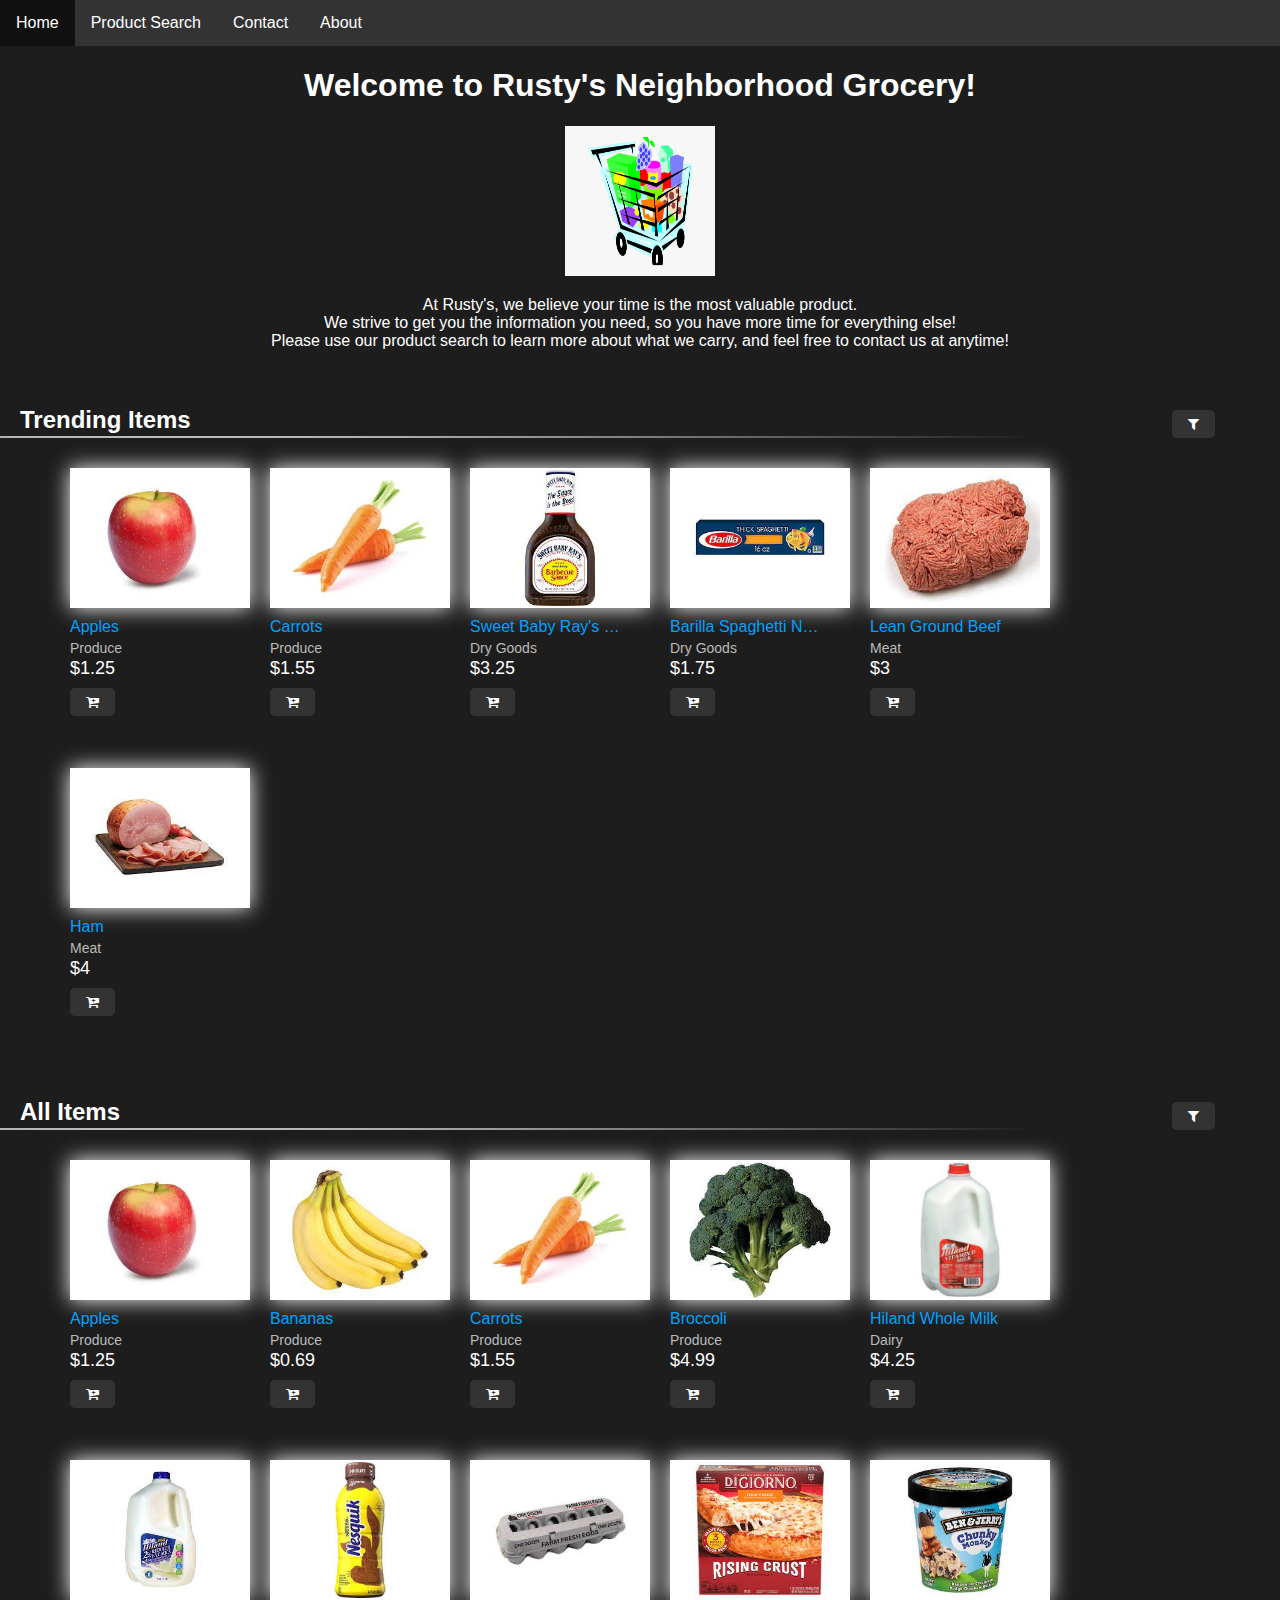
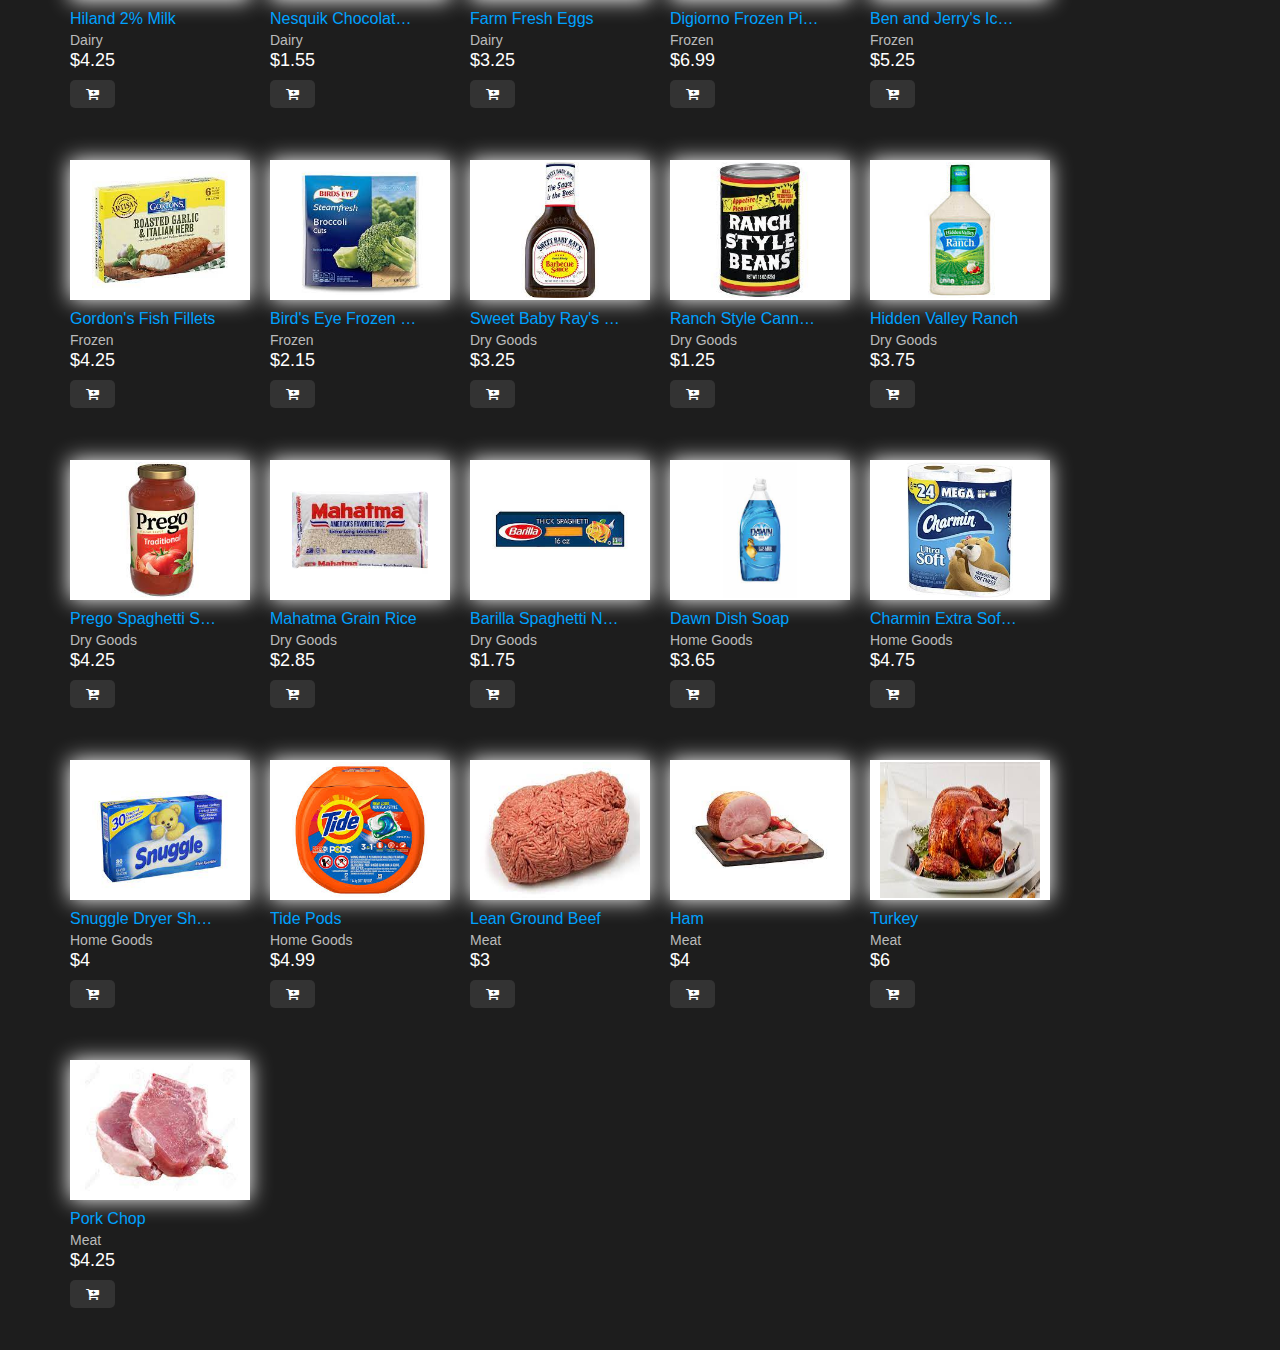
==== index.html @ a009094b "Added auto data saturation script for the home page and new UI and CSS elements for items." ====
<!DOCTYPE html>
<html lang="en">
<head>
    <script src="scripts.js" ></script>
    <meta charset="UTF-8">
    <meta http-equiv="X-UA-Compatible" content="IE=edge">
    <meta name="viewport" content="width=device-width, initial-scale=1.0">
    <link href="styles.css" rel="stylesheet">
    <link rel="stylesheet" href="https://cdnjs.cloudflare.com/ajax/libs/font-awesome/4.7.0/css/font-awesome.min.css">
    <title>Rusty's Neighborhood Grocery</title>
</head>
<body onload="addHomeScreenItems()">
    <nav>
        <ul>
            <li><a href="">Home</a></li>
            <li><a href="product.html">Product Search</a></li>
            <li><a href="contact.html">Contact</a></li>
            <li><a href="about.html">About</a></li>
          </ul>
    </nav>
    <main id="home">
        <div class="intro">
            <h1>Welcome to Rusty's Neighborhood Grocery!</h1>
            <img id="rustys-logo" src="imgs/groc.png">
            <p>At Rusty's, we believe your time is the most valuable product.
                <br>We strive to get you the information you need, so you have more time for everything else!
                <br>Please use our product search to learn more about what we carry, and feel free to contact us at anytime!
            </p>
        </div>
        <div class="trending">
            <div class="trending-header">
                <h2>Trending Items</h2>
                <div class="sort-filter">
                    <button ><i class="fa fa-sort"></i></button> 
                    <button><i class="fa fa-filter"></i></button>
                </div>
            </div>
            <div class="divider">
                <div id="divider-gradient">
                </div>  
            </div>
            <div id="trendingitemslist">

            </div>
        </div>
        <div class="allitems">
            <div class="allitems-header">
                <h2>All Items</h2>
                <div class="sort-filter">
                    <button><i class="fa fa-sort"></i></button>
                    <button><i class="fa fa-filter"></i></button>
                </div>
            </div>
            <div class="divider">
                <div id="divider-gradient">
                </div>  
            </div>
            <div id="itemslist">
        
            </div>
        </div>
    </main>

    <script
    src="https://code.jquery.com/jquery-3.5.1.min.js"
    integrity="sha256-9/aliU8dGd2tb6OSsuzixeV4y/faTqgFtohetphbbj0="
    crossorigin="anonymous"></script>
    <script type="module" src="scripts.js" ></script>
</body>
</html>
---- styles.css ----
/* --- Site-Wide --- */

body {
    font-family:'Segoe UI', Tahoma, Geneva, Verdana, sans-serif;
    color: white;
    background-color: #1d1d1d;
    width: 100%;
    height: 100%;
    padding: 0;
    margin: 0 ;
}

main{
    display: flex;
    justify-content: center;
    flex-direction: column;
    align-items: center;
    height: auto;
}

img {
    height: 200px;
    width: 200px;
    
}

/* --- Navigation Bar CSS --- */
nav ul{
    list-style-type: none;
    margin: 0;
    padding: 0;
    overflow: hidden;
    background-color: #333
}

nav li{
    float: left;
}
nav li a {
    display: block;
    color: white;
    text-align: center;
    padding: 14px 16px;
    text-decoration: none;
    transition: 0.3s;
}

nav li a:hover{
    background-color: #111;
}

/* --- Home Page CSS --- */

 /* Home Intro */

#home .intro {
    width: 100%;
    text-align: center;
    align-items: center;
}

#rustys-logo{
    height: 150px;
    width: 150px;
}

 /* -- Featured Items -- */

#home .trending {
    width: 100%;
    height: auto;
}

#home .trending-header {
    width: 90%;
    padding: 20px;
    height: 40px;
    display: inline-flex;
    justify-content: space-between;
}

#home .trending-header button{
    text-align: left;
    margin-top: 24px;
}

#home #trendingitemslist {
    padding-left: 60px;
    padding-right: 60px;
    padding-top: 20px;
    display: inline;
    float: left;
}

/* Trending Items Product Display */

#home #trendingitemslist #prodDisp {
    width: 180px;
    height: 280px;
    display: block;
    border: none;
    float: left;
    padding: 10px;
}
#home #trendingitemslist #picWrap {
    position: relative;
    background-color: white;
    box-shadow: 0 0 20px white;
    width: 180px;
    height: 50%;
    display: flex;
    justify-content: center;
}

#home #trendingitemslist #prodImg {
    position: relative;
    width: auto;
    height: auto;
    max-width: 160px;
    max-height: 160px;
    border: none;
    padding: 2px;
}

 /* -- All Items -- */

#home .allitems {
    width: 100%;
    height: 900px;
}

#home .allitems-header {
    width: 90%;
    padding: 20px;
    height: 40px;
    display: inline-flex;
    justify-content: space-between;
}

#home .allitems-header button{
    text-align: left;
    margin-top: 24px;
}

#home #itemslist {
    padding-left: 60px;
    padding-right: 60px;
    padding-top: 20px;
    display: inline;
    float: left;
}

/* All Items Product Display */

#home #itemslist #prodDisp {
    width: 180px;
    height: 280px;
    display: block;
    border: none;
    float: left;
    padding: 10px;
}
#home #itemslist #picWrap {
    position: relative;
    background-color: white;
    box-shadow: 0 0 20px white;
    width: 180px;
    height: 50%;
    display: flex;
    justify-content: center;
}

#home #itemslist #prodImg {
    position: relative;
    width: auto;
    height: auto;
    max-width: 160px;
    max-height: 160px;
    border: none;
    padding: 2px;
}

#home #prodInfo {
    height: 50%;
    position: absolute;
    margin-left: 20px;

}

#home #prodName {
    color: rgb(0, 162, 255);
    max-width: 150px;
    white-space: nowrap;
    overflow: hidden;
    text-overflow: ellipsis;
    overflow: hidden;
    position: absolute;
    margin-top:10px;
}

#home #prodDept {
    color: #BBB;
    font-size: 14px;
    position: absolute;
    margin-top:32px ;
}

#home #prodPric {
    font-size: 18px;
    position: absolute;
    margin-top:50px ;
}

#home #prodQty {

}

#home button {
    position: absolute;
    margin-top:80px;
}


/* -- Other Home Styles -- */

#home button {
    border: none;
    color: white;
    padding: 6px 16px;
    text-align: center;
    text-decoration: none;
    display: inline-block;
    font-size: 14px;
    background-color: #333;
    border-radius: 5px;
    border: none;
    transition: 0.3s;
}

#home button:hover {
    background-color: #111;
}

/* Divider */
#divider
{
    overflow:hidden;
    height: 5px;
    margin-bottom: 0px;
    width: 100%;
}

#divider-gradient
{
    overflow:hidden;
    margin-right:20%;
    margin-left: -700px;
    height:2px;
    margin-top: -10px;
    background: -moz-radial-gradient(center, ellipse cover,  rgba(240,240,240,1) 0%, rgba(242,242,242,1) 19%, rgba(252,252,252,0) 80%, rgba(254,254,254,0) 100%); /* FF3.6+ */
    background: -webkit-gradient(radial, center center, 0px, center center, 100%, color-stop(0%,rgba(10,10,10,1)), color-stop(19%,rgba(8,8,8,1)), color-stop(80%,rgba(3,3,3,0)), color-stop(100%,rgba(1,1,1,0))); /* Chrome,Safari4+ */
    background: -webkit-radial-gradient(center, ellipse cover,  rgba(240,240,240,1) 0%,rgba(247,247,247,1) 19%,rgba(252,252,252,0) 80%,rgba(254,254,254,0) 100%); /* Chrome10+,Safari5.1+ */
    background: -o-radial-gradient(center, ellipse cover,  rgba(240,240,240,1) 0%, rgba(242,242,242,1) 19%, rgba(252,252,252,0) 80%, rgba(254,254,254,0) 100%); /* Opera 12+ */
    background: -ms-radial-gradient(center, ellipse cover,  rgba(240,240,240,1) 0%, rgba(242,242,242,1) 19%, rgba(252,252,252,0) 80%, rgba(254,254,254,0) 100%); /* IE10+ */
    background: radial-gradient(center, ellipse cover,  rgba(240,240,240,1) 0%, rgba(242,242,242,1) 19%, rgba(252,252,252,0) 80%, rgba(254,254,254,0) 100%); /* W3C */
    filter: progid:DXImageTransform.Microsoft.gradient( startColorstr='#0a0a0a', endColorstr='#00010101',GradientType=1 ); /* IE6-9 fallback on horizontal gradient */
}

/* Container */
.container {
    display: inline-flex;
    height: 225px;
    width: 175px;
    padding-left: 4px;
    padding-right: 4px;
}

.template {
    height: 225px;
    width: 175px;
    border: #999;
    border-style:solid;
    border-width: 5px;
    border-radius: 10px;
}

/* --- Product Search Page ---*/

#search-bar {
    display: flex;
    align-items: center;
    justify-content: center;
}

#search {
    margin: 10px;
    border-radius: 15px;
    width: 400px;
}

#del {
    margin: 10px;
    border-radius: 20px;
}

#sub {
    border-radius: 20px;
}

/* Result div CSS */
#resultList li{
    display: flex;
    border: 1px solid rgb(24, 78, 38);
    justify-content: flex-start;
    align-items: center;
}
/* Dept Result CSS */
#depResultList li{
    display: flex;
    border: 1px solid rgb(24, 78, 38);
    justify-content: flex-start;
    align-items: center;
}

#deptButtons {
    display: flex;
    justify-content: center;
    
    
}
#deptButtons button {
    margin: 20px;
    border-radius: 15px;
    width: 150px;
    height: 50px;
}

#deptButtons button:hover {
    background-color: #111;
    color: white;
}

#searchAgain{
    display: flex;
    justify-content: center;
}

#searchAgain button{
    width: 150px;
    height: 50px;
}

#searchAgain button:hover{
    background-color: #111;
    color: white;
}

/* Items display */

#resultList #items {
    display: flex;
    flex-direction: column;
    justify-content: flex-start;
    
    border: 1px solid black;
} 

#prodDisp{
    display: flex;
    flex-direction: row;
    border: 1px solid;
}

#prodDisp #prodImg{
    border: 1px solid red;
    height: 200px;
    width: 200px;
}

#prodDisp p {
    flex-direction: column;
}

#prodName{
    color:blue
}

#addList {
    margin: 10px;
}

#dep {
    margin: 10px;
}

#sub {
    margin: 10px;
}
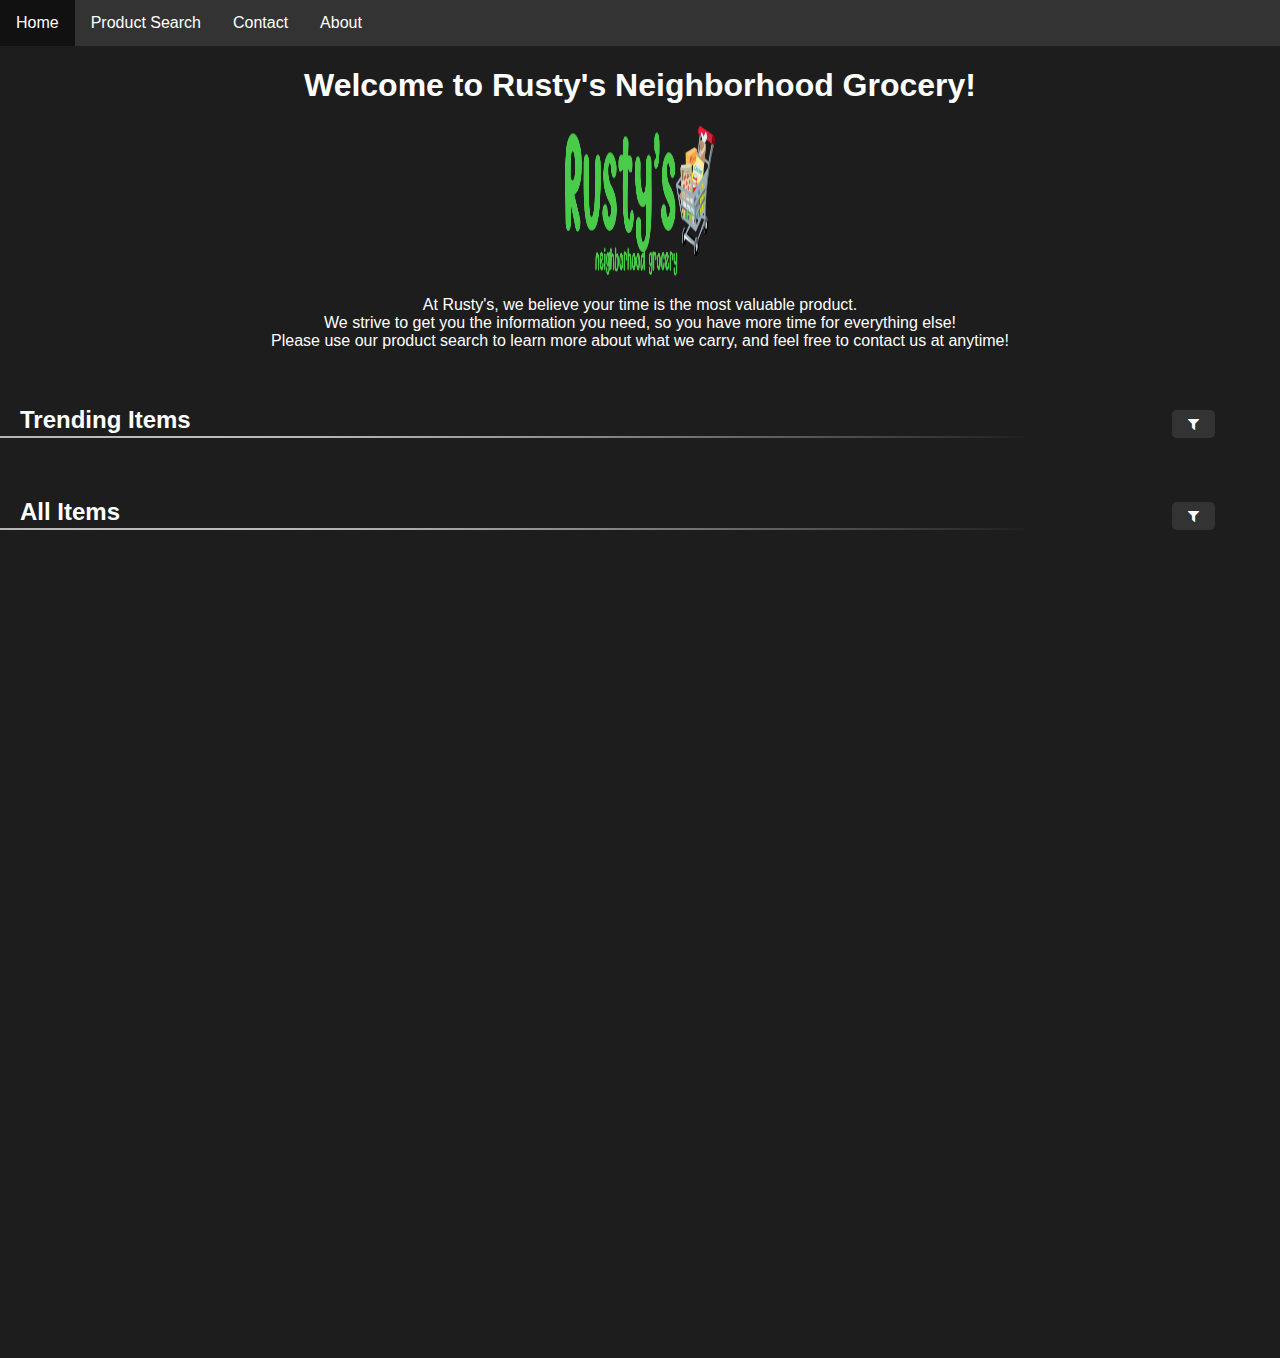
==== commit dca5f33e: "Updated index.html. Start of my mass edits/commits" ====
--- a/index.html
+++ b/index.html
@@ -21,7 +21,7 @@
     <main id="home">
         <div class="intro">
             <h1>Welcome to Rusty's Neighborhood Grocery!</h1>
-            <img id="rustys-logo" src="imgs/groc.png">
+            <img id="rustys-logo" src="imgs/RustysLogoTrimmed.png">
             <p>At Rusty's, we believe your time is the most valuable product.
                 <br>We strive to get you the information you need, so you have more time for everything else!
                 <br>Please use our product search to learn more about what we carry, and feel free to contact us at anytime!
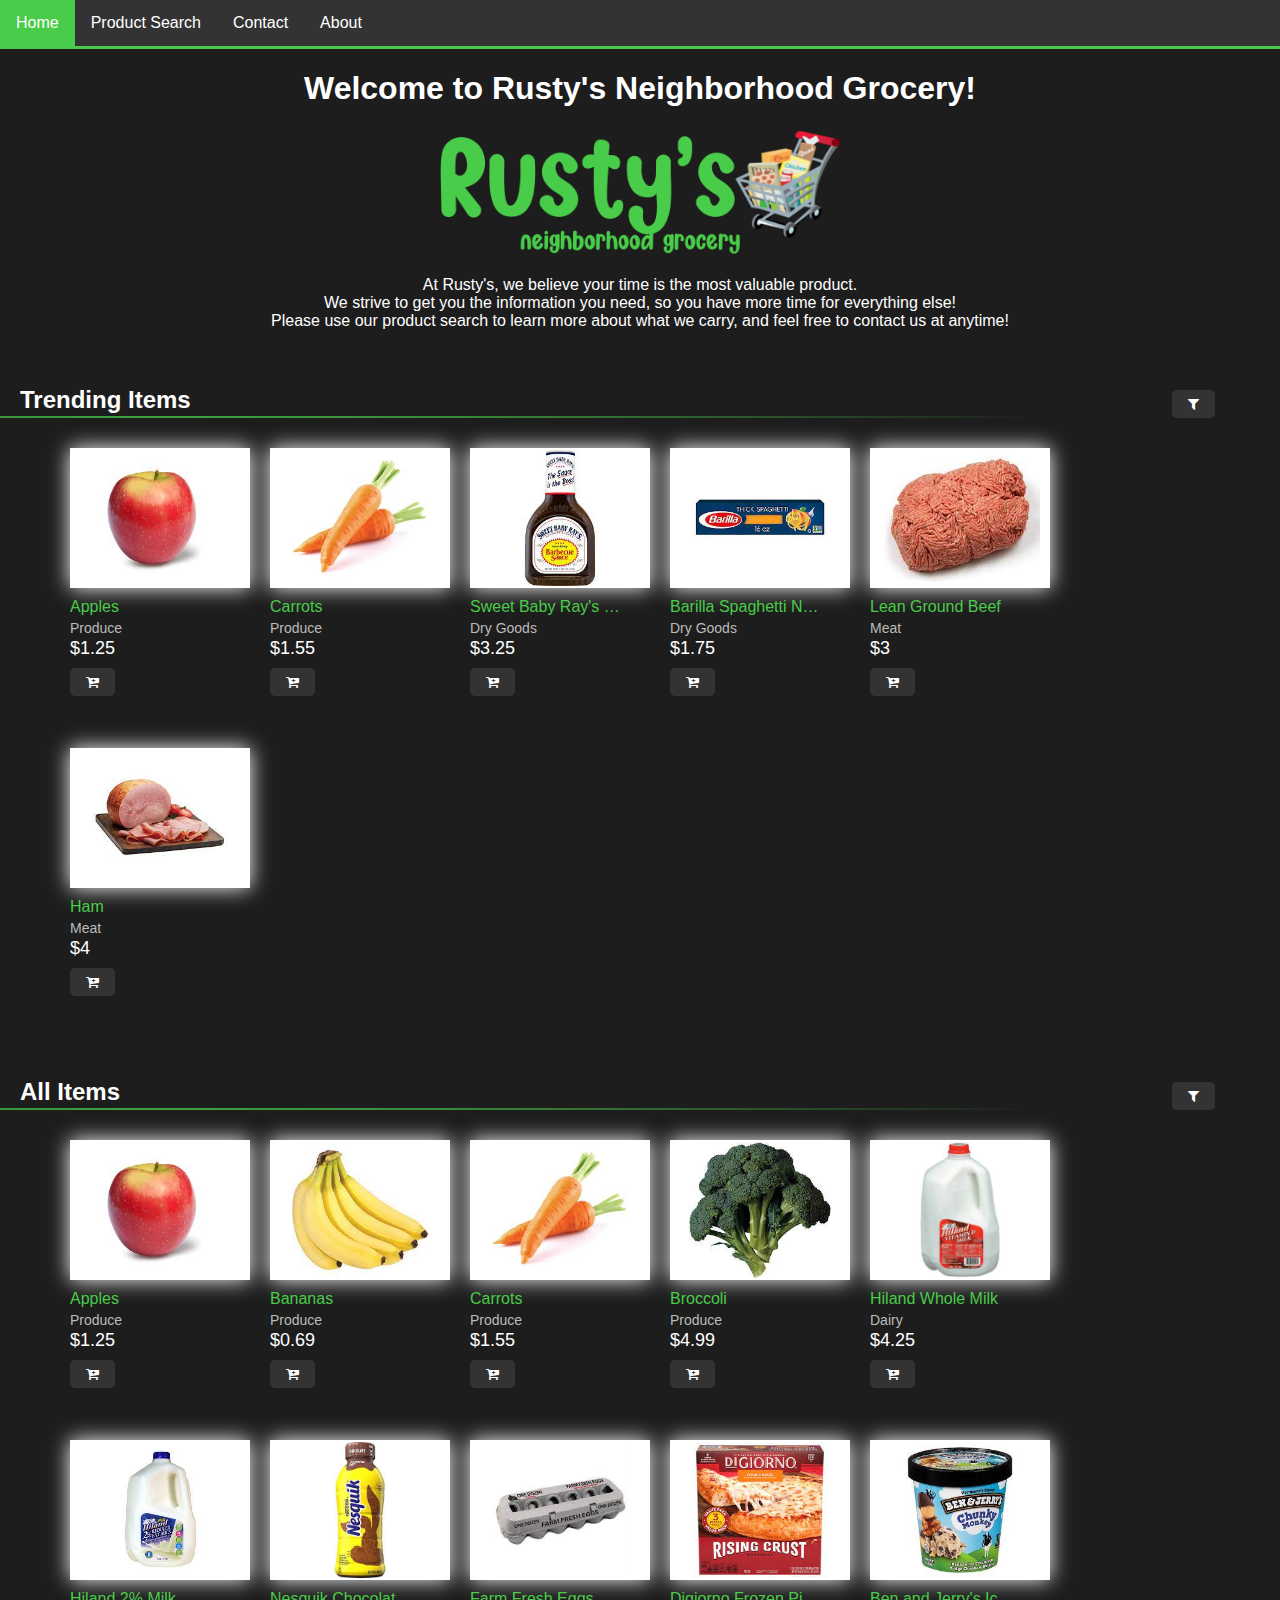
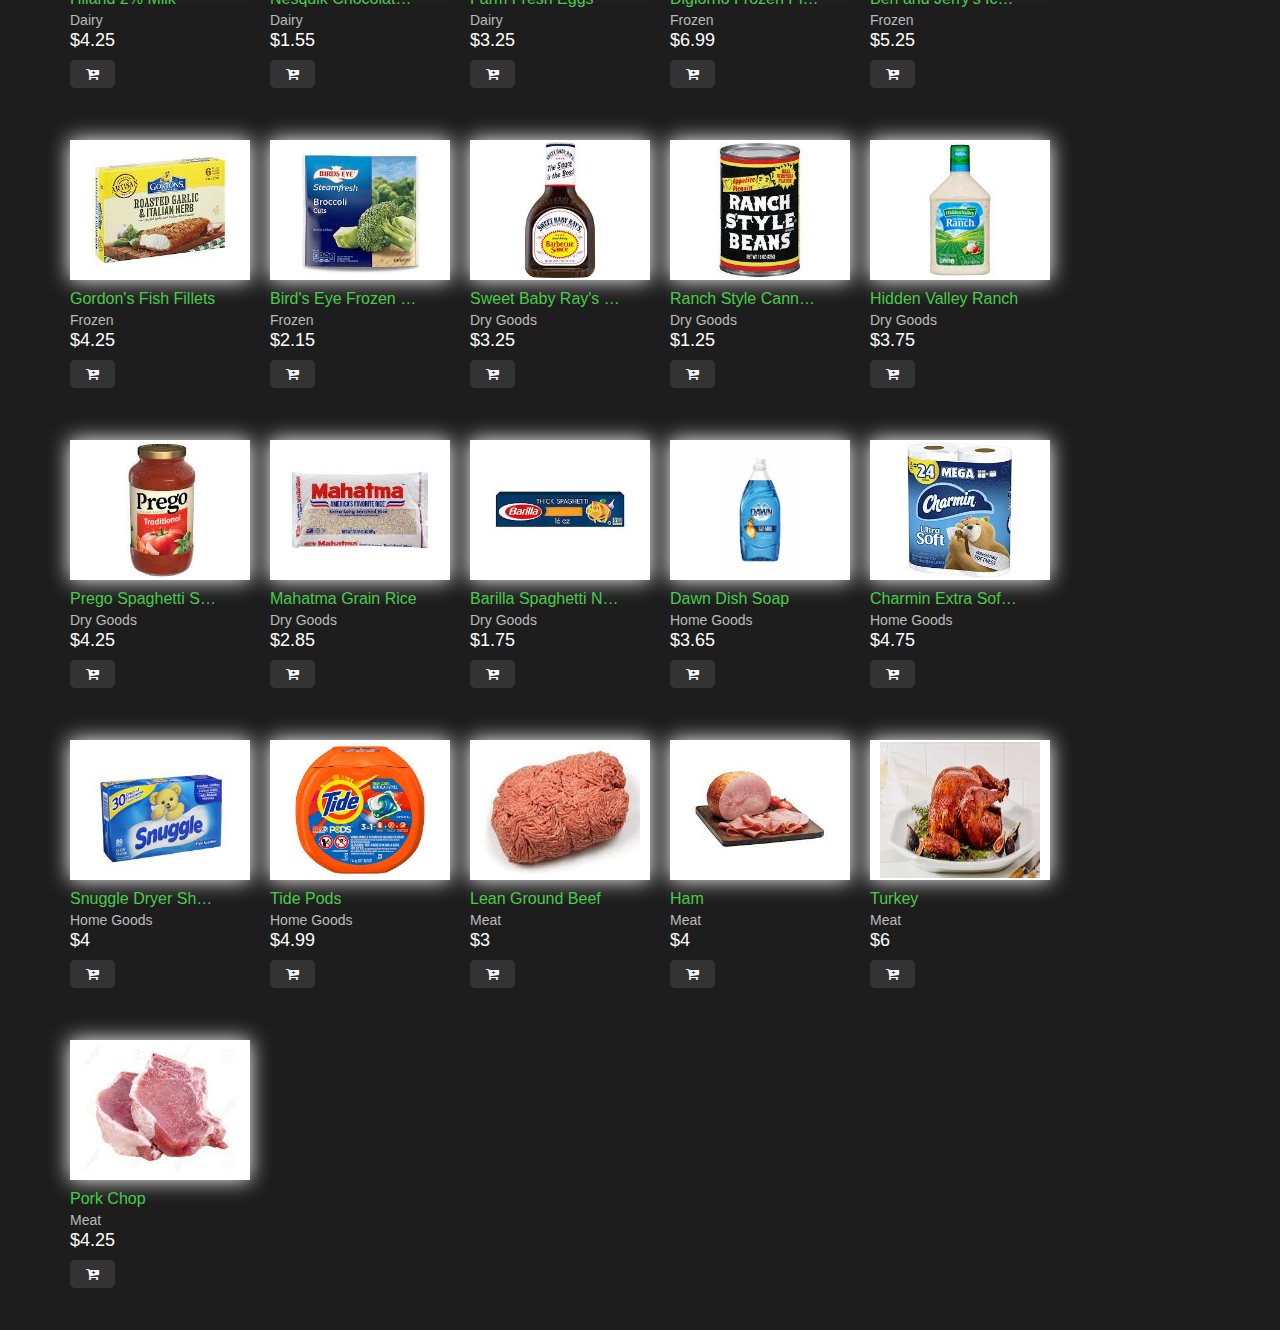
==== commit 01c2e57e: "Code cleanup" ====
--- a/index.html
+++ b/index.html
@@ -40,7 +40,6 @@
                 </div>  
             </div>
             <div id="trendingitemslist">
-
             </div>
         </div>
         <div class="allitems">
@@ -56,7 +55,6 @@
                 </div>  
             </div>
             <div id="itemslist">
-        
             </div>
         </div>
     </main>
--- a/styles.css
+++ b/styles.css
@@ -30,7 +30,10 @@
     margin: 0;
     padding: 0;
     overflow: hidden;
-    background-color: #333
+    background-color: #333;
+    border-bottom-color: #49cc49;
+    border-bottom-style: solid;
+    border-bottom-width: 3px;
 }
 
 nav li{
@@ -46,8 +49,10 @@
 }
 
 nav li a:hover{
-    background-color: #111;
-}
+    background-color: #49cc49;
+}
+
+
 
 /* --- Home Page CSS --- */
 
@@ -60,8 +65,13 @@
 }
 
 #rustys-logo{
-    height: 150px;
-    width: 150px;
+    position: relative;
+    width: auto;
+    height: auto;
+    max-width: 400px;
+    max-height: 260px;
+    border: none;
+    padding: 2px;
 }
 
  /* -- Featured Items -- */
@@ -188,7 +198,7 @@
 }
 
 #home #prodName {
-    color: rgb(0, 162, 255);
+    color: #49cc49;
     max-width: 150px;
     white-space: nowrap;
     overflow: hidden;
@@ -219,7 +229,6 @@
     position: absolute;
     margin-top:80px;
 }
-
 
 /* -- Other Home Styles -- */
 
@@ -238,7 +247,7 @@
 }
 
 #home button:hover {
-    background-color: #111;
+    background-color: #49cc49;
 }
 
 /* Divider */
@@ -259,7 +268,7 @@
     margin-top: -10px;
     background: -moz-radial-gradient(center, ellipse cover,  rgba(240,240,240,1) 0%, rgba(242,242,242,1) 19%, rgba(252,252,252,0) 80%, rgba(254,254,254,0) 100%); /* FF3.6+ */
     background: -webkit-gradient(radial, center center, 0px, center center, 100%, color-stop(0%,rgba(10,10,10,1)), color-stop(19%,rgba(8,8,8,1)), color-stop(80%,rgba(3,3,3,0)), color-stop(100%,rgba(1,1,1,0))); /* Chrome,Safari4+ */
-    background: -webkit-radial-gradient(center, ellipse cover,  rgba(240,240,240,1) 0%,rgba(247,247,247,1) 19%,rgba(252,252,252,0) 80%,rgba(254,254,254,0) 100%); /* Chrome10+,Safari5.1+ */
+    background: -webkit-radial-gradient(center, ellipse cover,  rgba(240,240,240,1) 0%,#49cc49 19%,rgba(252,252,252,0) 80%,rgba(254,254,254,0) 100%); /* Chrome10+,Safari5.1+ */
     background: -o-radial-gradient(center, ellipse cover,  rgba(240,240,240,1) 0%, rgba(242,242,242,1) 19%, rgba(252,252,252,0) 80%, rgba(254,254,254,0) 100%); /* Opera 12+ */
     background: -ms-radial-gradient(center, ellipse cover,  rgba(240,240,240,1) 0%, rgba(242,242,242,1) 19%, rgba(252,252,252,0) 80%, rgba(254,254,254,0) 100%); /* IE10+ */
     background: radial-gradient(center, ellipse cover,  rgba(240,240,240,1) 0%, rgba(242,242,242,1) 19%, rgba(252,252,252,0) 80%, rgba(254,254,254,0) 100%); /* W3C */
@@ -357,6 +366,8 @@
 
 /* Items display */
 
+
+
 #resultList #items {
     display: flex;
     flex-direction: column;
@@ -395,4 +406,4 @@
 
 #sub {
     margin: 10px;
-}+}
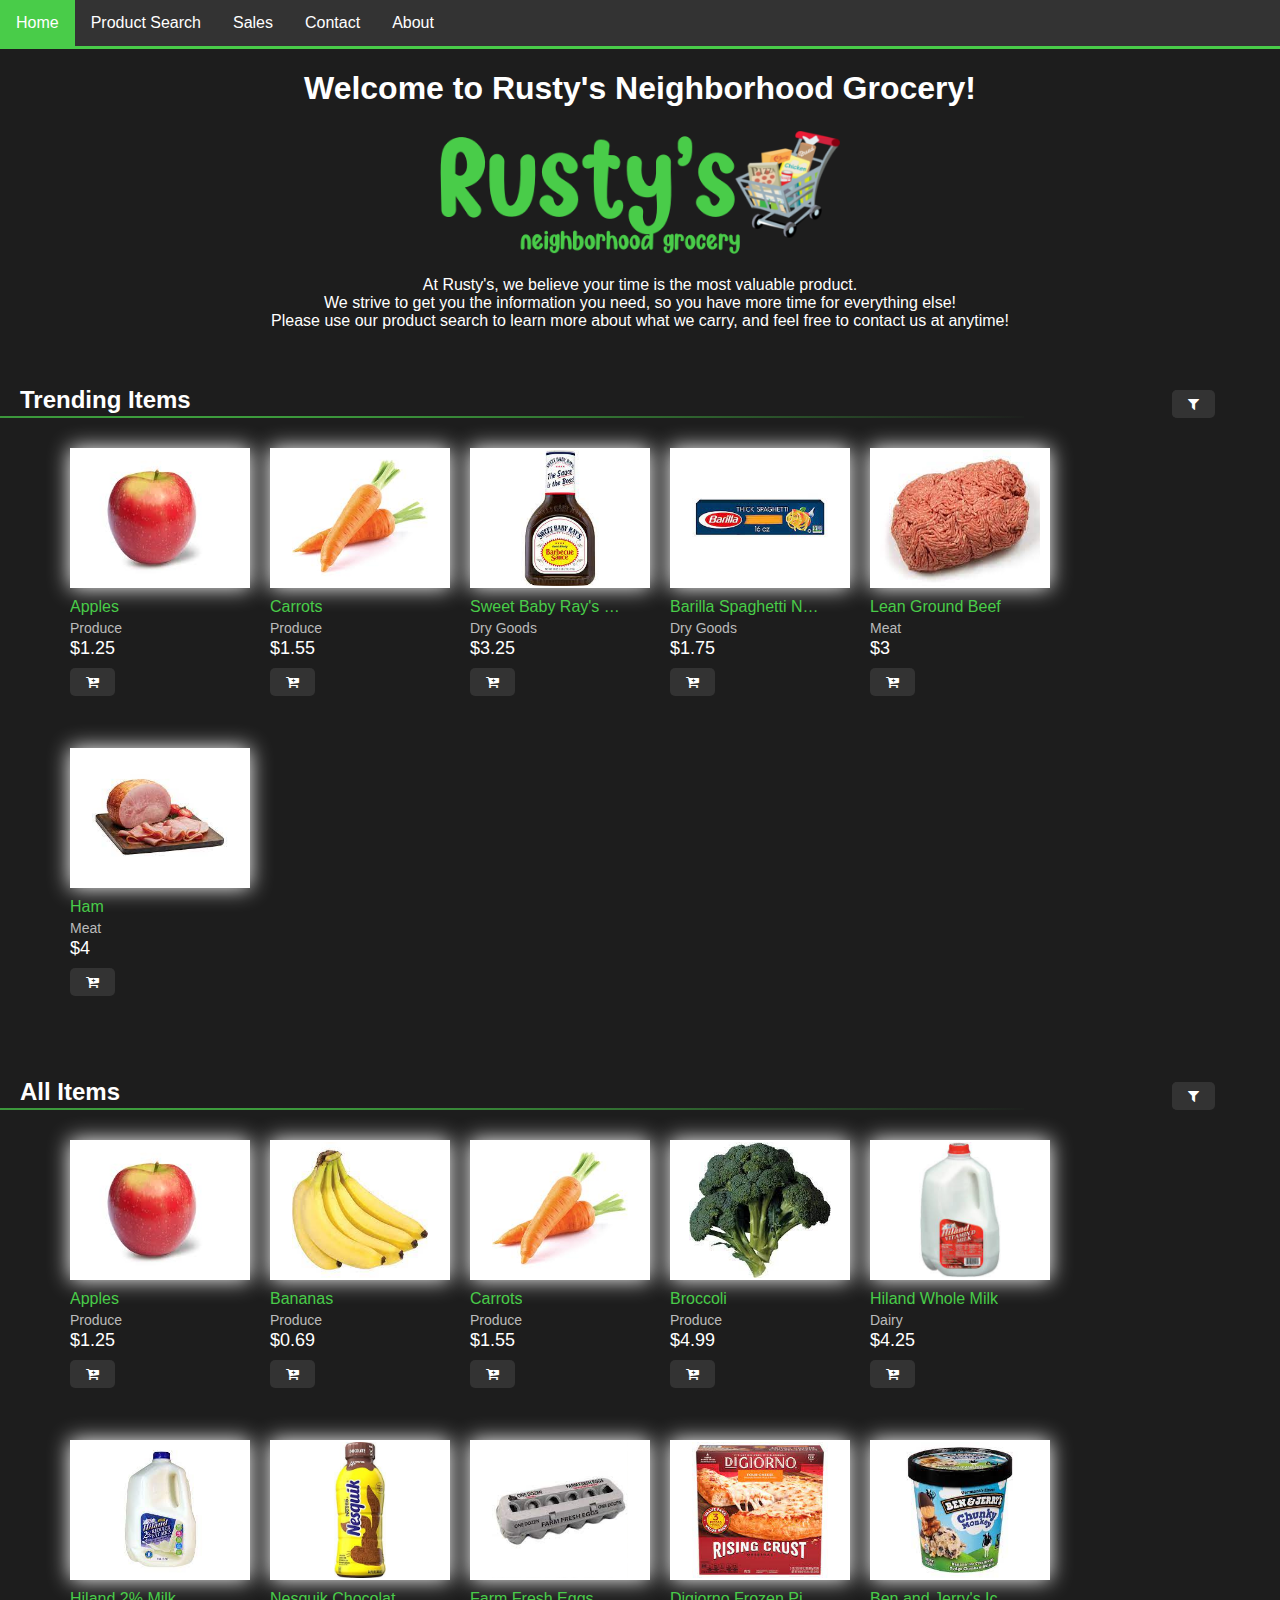
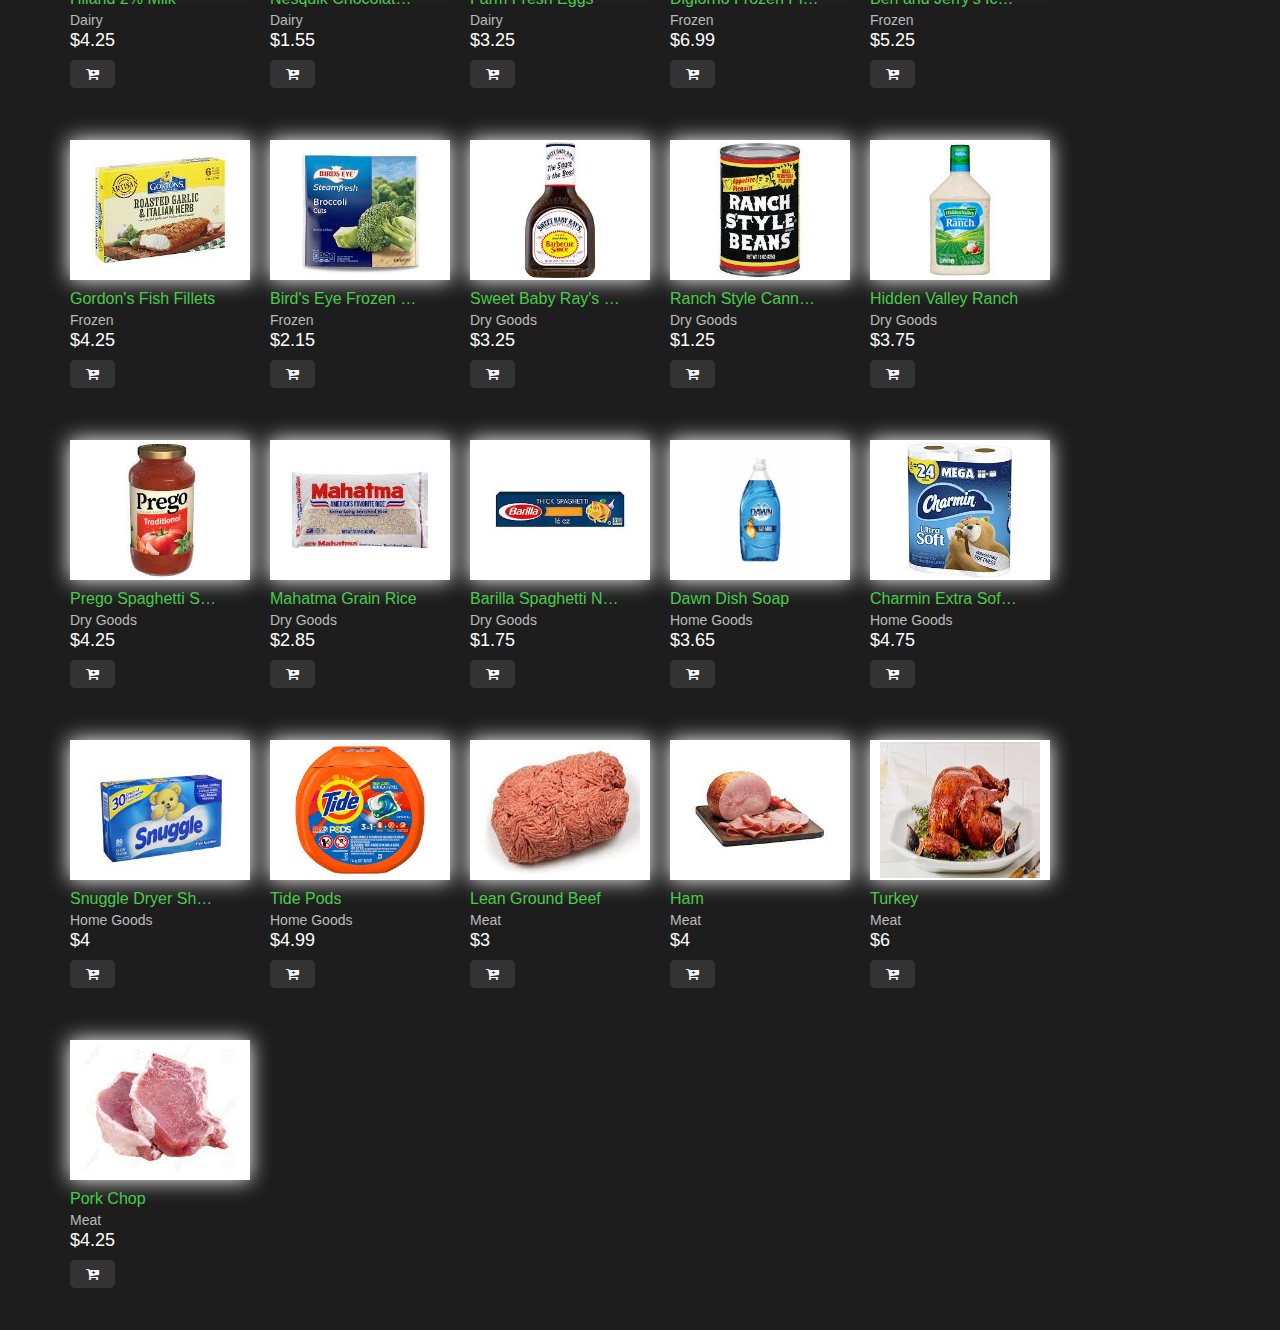
==== commit 9acb7592: "Update index.html" ====
--- a/index.html
+++ b/index.html
@@ -14,6 +14,7 @@
         <ul>
             <li><a href="">Home</a></li>
             <li><a href="product.html">Product Search</a></li>
+            <li><a href="sales.html">Sales</a></li>
             <li><a href="contact.html">Contact</a></li>
             <li><a href="about.html">About</a></li>
           </ul>
--- a/styles.css
+++ b/styles.css
@@ -407,3 +407,519 @@
 #sub {
     margin: 10px;
 }
+
+/*
+/* --- Site-Wide --- */
+
+body {
+    font-family:'Segoe UI', Tahoma, Geneva, Verdana, sans-serif;
+    color: white;
+    background-color: #1d1d1d;
+    width: 100%;
+    height: 100%;
+    padding: 0;
+    margin: 0 ;
+}
+
+main{
+    display: flex;
+    justify-content: center;
+    flex-direction: column;
+    align-items: center;
+    height: auto;
+}
+
+img {
+    height: 200px;
+    width: 200px;
+    
+}
+
+/* --- Navigation Bar CSS --- */
+nav ul{
+    list-style-type: none;
+    margin: 0;
+    padding: 0;
+    overflow: hidden;
+    background-color: #333;
+    border-bottom-color: #49cc49;
+    border-bottom-style: solid;
+    border-bottom-width: 3px;
+}
+
+nav li{
+    float: left;
+}
+nav li a {
+    display: block;
+    color: white;
+    text-align: center;
+    padding: 14px 16px;
+    text-decoration: none;
+    transition: 0.3s;
+}
+
+nav li a:hover{
+    background-color: #49cc49;
+}
+
+
+
+/* --- Home Page CSS --- */
+
+ /* Home Intro */
+
+#home .intro {
+    width: 100%;
+    text-align: center;
+    align-items: center;
+}
+
+#rustys-logo{
+    position: relative;
+    width: auto;
+    height: auto;
+    max-width: 400px;
+    max-height: 260px;
+    border: none;
+    padding: 2px;
+}
+
+ /* -- Featured Items -- */
+
+#home .trending {
+    width: 100%;
+    height: auto;
+}
+
+#home .trending-header {
+    width: 90%;
+    padding: 20px;
+    height: 40px;
+    display: inline-flex;
+    justify-content: space-between;
+}
+
+#home .trending-header button{
+    text-align: left;
+    margin-top: 24px;
+}
+
+#home #trendingitemslist {
+    padding-left: 60px;
+    padding-right: 60px;
+    padding-top: 20px;
+    display: inline;
+    float: left;
+}
+
+/* Trending Items Product Display */
+
+#home #trendingitemslist #prodDisp {
+    width: 180px;
+    height: 280px;
+    display: block;
+    border: none;
+    float: left;
+    padding: 10px;
+}
+#home #trendingitemslist #picWrap {
+    position: relative;
+    background-color: white;
+    box-shadow: 0 0 20px white;
+    width: 180px;
+    height: 50%;
+    display: flex;
+    justify-content: center;
+}
+
+#home #trendingitemslist #prodImg {
+    position: relative;
+    width: auto;
+    height: auto;
+    max-width: 160px;
+    max-height: 160px;
+    border: none;
+    padding: 2px;
+}
+
+ /* -- All Items -- */
+
+#home .allitems {
+    width: 100%;
+    height: 900px;
+}
+
+#home .allitems-header {
+    width: 90%;
+    padding: 20px;
+    height: 40px;
+    display: inline-flex;
+    justify-content: space-between;
+}
+
+#home .allitems-header button{
+    text-align: left;
+    margin-top: 24px;
+}
+
+#home #itemslist {
+    padding-left: 60px;
+    padding-right: 60px;
+    padding-top: 20px;
+    display: inline;
+    float: left;
+}
+
+/* All Items Product Display */
+
+#home #itemslist #prodDisp {
+    width: 180px;
+    height: 280px;
+    display: block;
+    border: none;
+    float: left;
+    padding: 10px;
+}
+#home #itemslist #picWrap {
+    position: relative;
+    background-color: white;
+    box-shadow: 0 0 20px white;
+    width: 180px;
+    height: 50%;
+    display: flex;
+    justify-content: center;
+}
+
+#home #itemslist #prodImg {
+    position: relative;
+    width: auto;
+    height: auto;
+    max-width: 160px;
+    max-height: 160px;
+    border: none;
+    padding: 2px;
+}
+
+#home #prodInfo {
+    height: 50%;
+    position: absolute;
+    margin-left: 20px;
+
+}
+
+#home #prodName {
+    color: #49cc49;
+    max-width: 150px;
+    white-space: nowrap;
+    overflow: hidden;
+    text-overflow: ellipsis;
+    overflow: hidden;
+    position: absolute;
+    margin-top:10px;
+}
+
+#home #prodDept {
+    color: #BBB;
+    font-size: 14px;
+    position: absolute;
+    margin-top:32px ;
+}
+
+#home #prodPric {
+    font-size: 18px;
+    position: absolute;
+    margin-top:50px ;
+}
+
+#home #prodQty {
+
+}
+
+#home button {
+    position: absolute;
+    margin-top:80px;
+}
+
+/* -- Other Home Styles -- */
+
+#home button {
+    border: none;
+    color: white;
+    padding: 6px 16px;
+    text-align: center;
+    text-decoration: none;
+    display: inline-block;
+    font-size: 14px;
+    background-color: #333;
+    border-radius: 5px;
+    border: none;
+    transition: 0.3s;
+}
+
+#home button:hover {
+    background-color: #49cc49;
+}
+
+/* Divider */
+#divider
+{
+    overflow:hidden;
+    height: 5px;
+    margin-bottom: 0px;
+    width: 100%;
+}
+
+#divider-gradient
+{
+    overflow:hidden;
+    margin-right:20%;
+    margin-left: -700px;
+    height:2px;
+    margin-top: -10px;
+    background: -moz-radial-gradient(center, ellipse cover,  rgba(240,240,240,1) 0%, rgba(242,242,242,1) 19%, rgba(252,252,252,0) 80%, rgba(254,254,254,0) 100%); /* FF3.6+ */
+    background: -webkit-gradient(radial, center center, 0px, center center, 100%, color-stop(0%,rgba(10,10,10,1)), color-stop(19%,rgba(8,8,8,1)), color-stop(80%,rgba(3,3,3,0)), color-stop(100%,rgba(1,1,1,0))); /* Chrome,Safari4+ */
+    background: -webkit-radial-gradient(center, ellipse cover,  rgba(240,240,240,1) 0%,#49cc49 19%,rgba(252,252,252,0) 80%,rgba(254,254,254,0) 100%); /* Chrome10+,Safari5.1+ */
+    background: -o-radial-gradient(center, ellipse cover,  rgba(240,240,240,1) 0%, rgba(242,242,242,1) 19%, rgba(252,252,252,0) 80%, rgba(254,254,254,0) 100%); /* Opera 12+ */
+    background: -ms-radial-gradient(center, ellipse cover,  rgba(240,240,240,1) 0%, rgba(242,242,242,1) 19%, rgba(252,252,252,0) 80%, rgba(254,254,254,0) 100%); /* IE10+ */
+    background: radial-gradient(center, ellipse cover,  rgba(240,240,240,1) 0%, rgba(242,242,242,1) 19%, rgba(252,252,252,0) 80%, rgba(254,254,254,0) 100%); /* W3C */
+    filter: progid:DXImageTransform.Microsoft.gradient( startColorstr='#0a0a0a', endColorstr='#00010101',GradientType=1 ); /* IE6-9 fallback on horizontal gradient */
+}
+
+/* Container */
+.container {
+    display: inline-flex;
+    height: 225px;
+    width: 175px;
+    padding-left: 4px;
+    padding-right: 4px;
+}
+
+.template {
+    height: 225px;
+    width: 175px;
+    border: #999;
+    border-style:solid;
+    border-width: 5px;
+    border-radius: 10px;
+}
+
+/* --- Product Search Page ---*/
+
+#search-bar {
+    display: flex;
+    align-items: center;
+    justify-content: center;
+    margin-top: 20px;
+}
+
+#search {
+    margin: 10px;
+    border-radius: 15px;
+    width: 400px;
+}
+
+#del {
+    margin: 10px;
+    border-radius: 20px;
+}
+
+#sub {
+    border-radius: 20px;
+    font-weight: bold;
+}
+
+/* Result div CSS */
+#resultList li{
+    display: flex;
+    border: 1px solid rgb(24, 78, 38);
+    justify-content: flex-start;
+    align-items: center;
+}
+/* Dept Result CSS */
+#depResultList li{
+    display: flex;
+    border: 1px solid rgb(24, 78, 38);
+    justify-content: flex-start;
+    align-items: center;
+}
+
+#deptButtons {
+    display: flex;
+    justify-content: center;
+    
+    
+}
+#deptButtons button {
+    margin: 20px;
+    border-radius: 15px;
+    width: 150px;
+    height: 50px;
+}
+
+#deptButtons button:hover {
+    background-color: #111;
+    color: white;
+}
+
+#searchAgain{
+    display: flex;
+    justify-content: center;
+}
+
+#searchAgain button{
+    width: 150px;
+    height: 50px;
+}
+
+#searchAgain button:hover{
+    background-color: #111;
+    color: white;
+}
+
+/* Items display */
+
+
+
+#resultList #items {
+    display: flex;
+    flex-direction: column;
+    justify-content: flex-start;
+    
+    border: 1px solid black;
+} 
+
+#prodDisp{
+    display: flex;
+    flex-direction: row;
+    border: 1px solid;
+}
+
+#prodDisp #prodImg{
+    border: 1px solid red;
+    height: 200px;
+    width: 200px;
+}
+
+#prodDisp p {
+    flex-direction: column;
+}
+
+
+
+#addList {
+    margin: 10px;
+}
+
+#dep {
+    margin: 10px;
+}
+
+#sub:active {
+    color: black;
+    background-color: #49cc49;
+}
+
+
+#resultList #items {
+    display: flex;
+    flex-direction: column;
+    justify-content: flex-start;
+    
+    
+} 
+
+#result #prodDisp #prodImg{
+    border-top: 1px solid black;
+    border-bottom: 1px solid black;
+    height: 200px;
+    width: 200px;
+    margin: 10px 5px;
+}
+
+#result #prodDisp p {
+    flex-direction: column;
+}
+
+#result #prodName {
+    margin-left: 10px;
+    color:white;
+    text-decoration: underline;
+}
+
+#result #prodDisp button{
+    margin: 0 0 15px 15px;
+    background-color: #1d1d1d;
+    border: none;
+}
+
+#result #prodDisp button:active{
+    background-color: rgb(24, 78, 38);
+}
+
+#result #prodDisp button img{
+    height: 30px;
+    width: 30px;
+}
+
+#showListButton{
+    display: flex;
+    justify-content: center;
+    margin-top: 10px;
+}
+
+#showList{
+    border-radius: 15px;
+    font-weight: bold;
+}
+
+#showList:active{
+    background-color: #49cc49;
+    color: black;
+}
+
+#dep{
+    border-radius: 15px;
+}
+
+#dep option{
+    font-weight: bold;
+}
+
+#contact{
+    display: flex;
+    margin-top: 100px;
+    justify-content: space-around;
+    text-align: center;
+}
+
+#storeEmail{
+    width: 30%;
+    border: 1px solid #49cc49;
+}
+
+
+#storePhone{
+    width: 30%;
+    border: 1px solid #49cc49;
+    text-align: center;
+}
+
+#storeAddress{
+    width: 30%;
+    border: 1px solid #49cc49;
+    text-align: center;
+}
+
+#message{
+    margin: 20px;
+}
+
+#commentSubmit{
+    margin-left: 20px;
+}
+
+#thanks{
+    display: flex;
+    justify-content: center;
+}
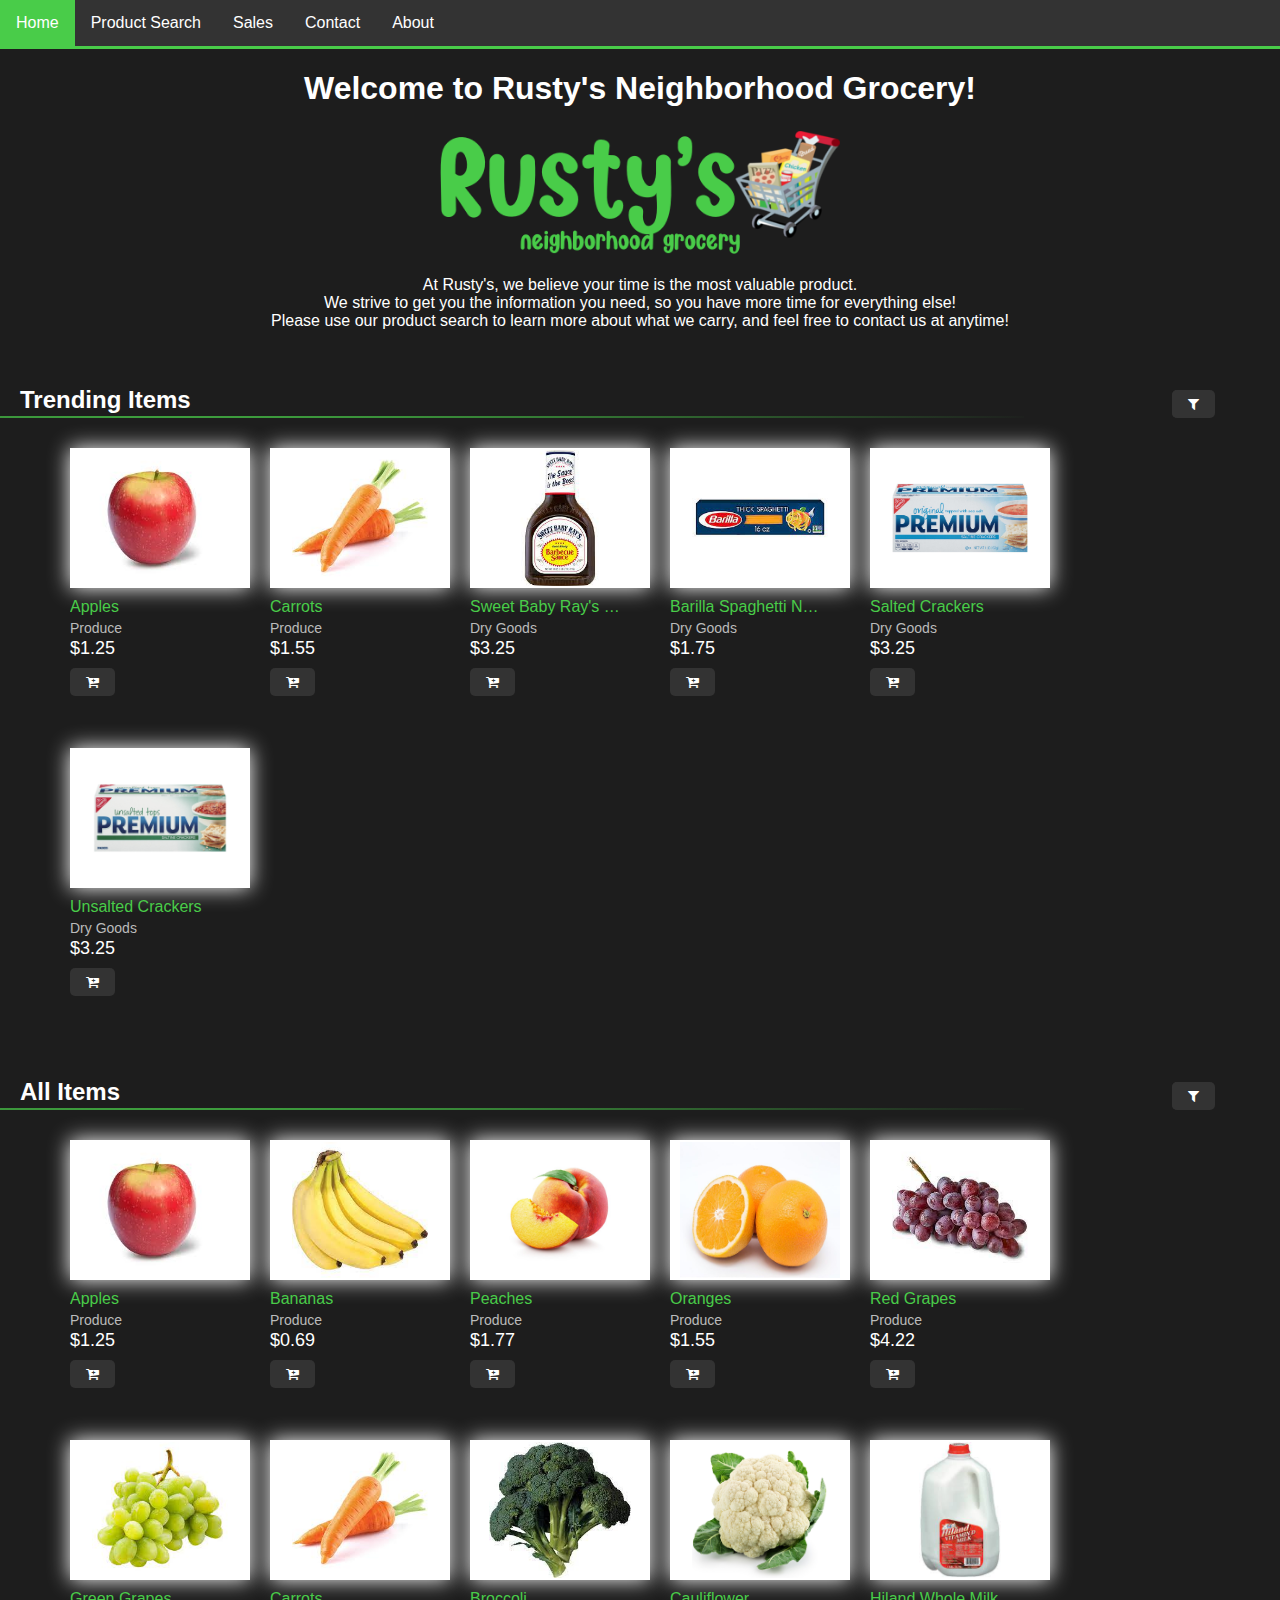
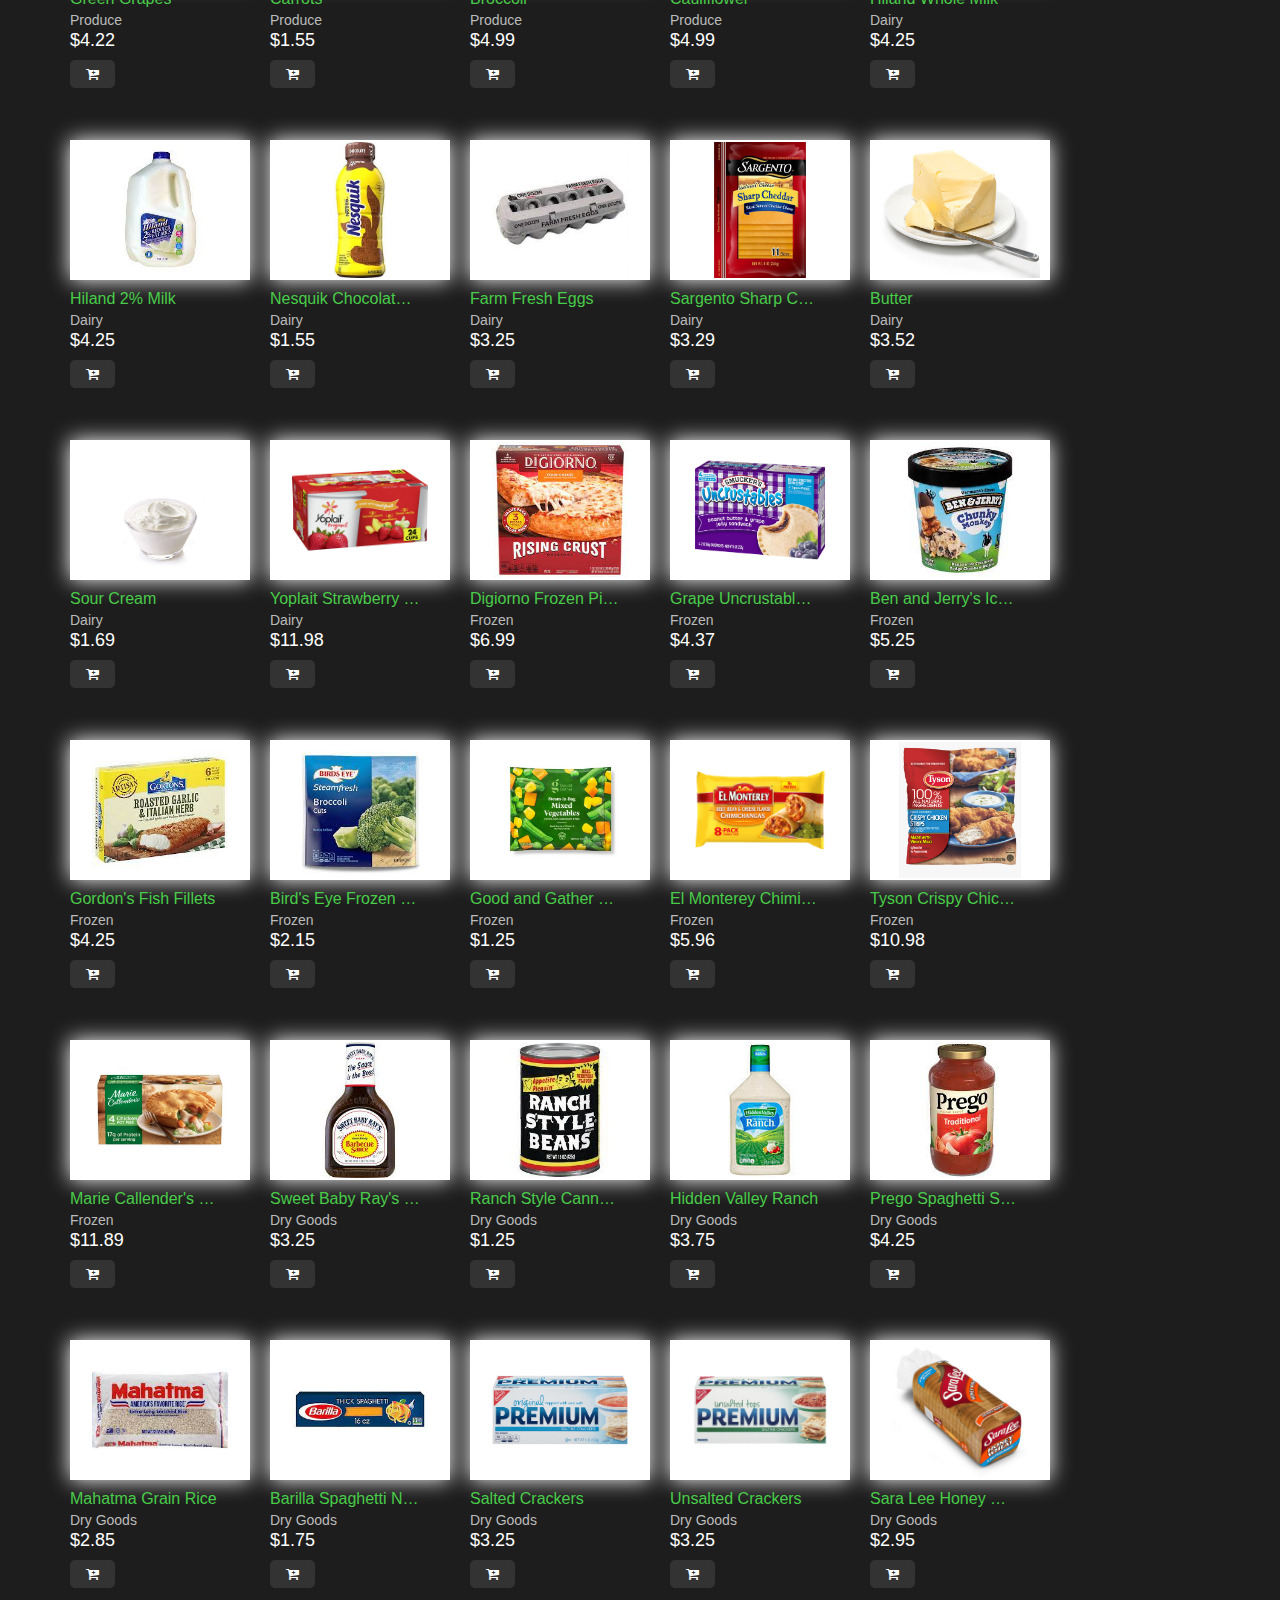
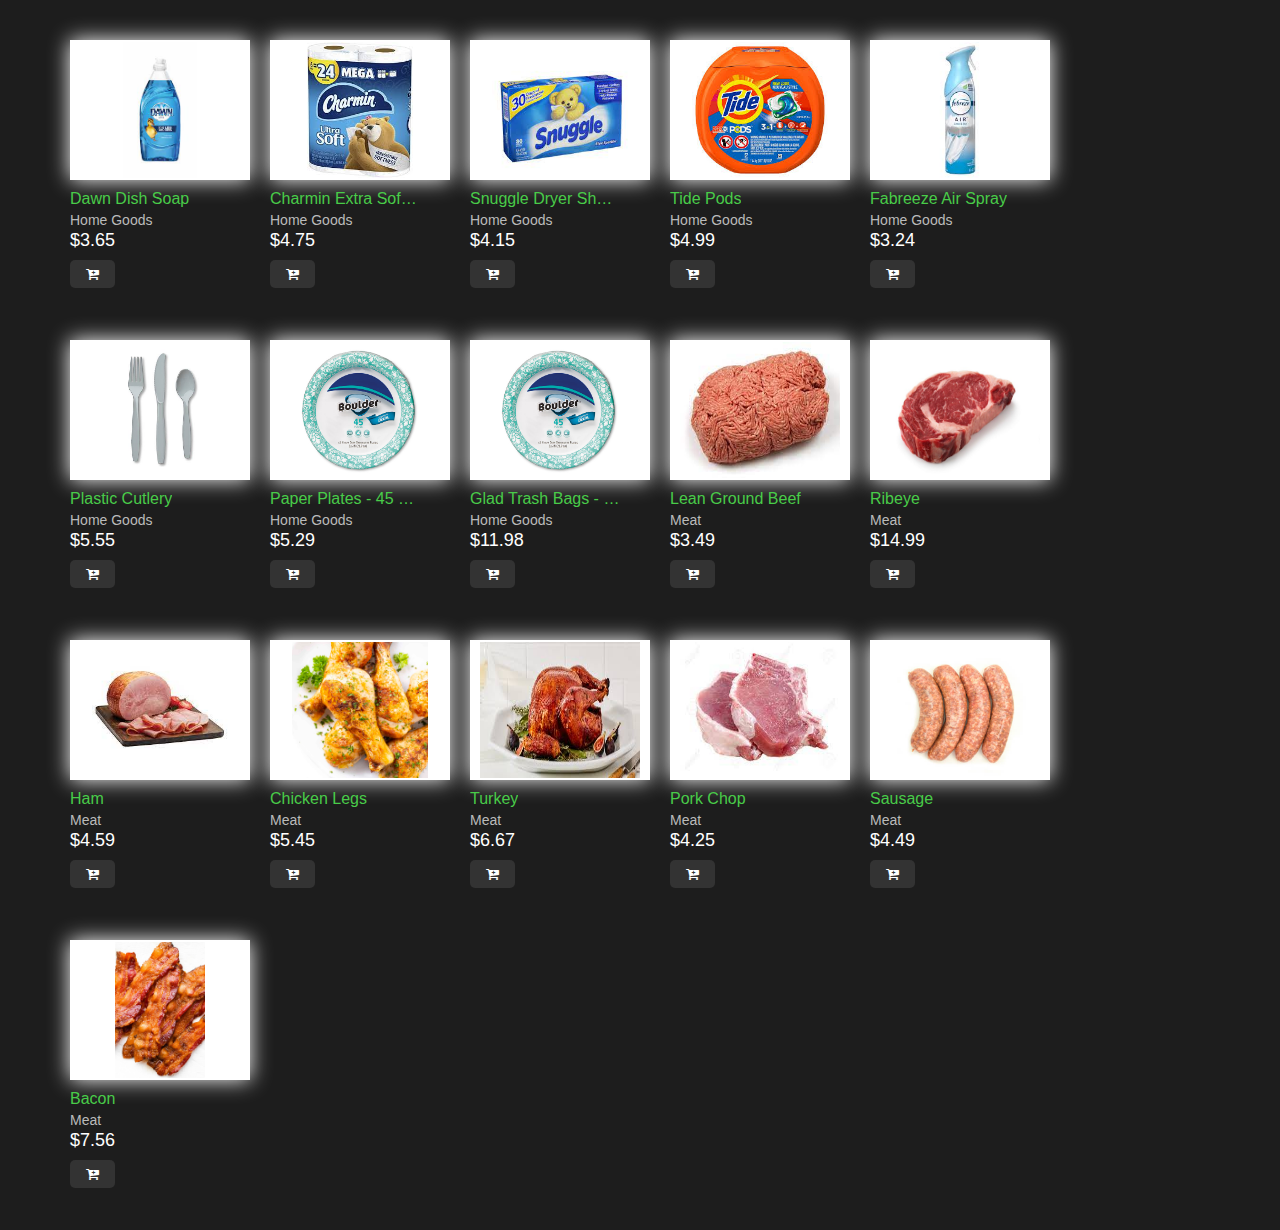
==== commit 7784d483: "Added functionality to add products to list from home page" ====
--- a/index.html
+++ b/index.html
@@ -17,6 +17,7 @@
             <li><a href="sales.html">Sales</a></li>
             <li><a href="contact.html">Contact</a></li>
             <li><a href="about.html">About</a></li>
+            <!--<li><a href="list.html">List</a></li>-->
           </ul>
     </nav>
     <main id="home">
--- a/styles.css
+++ b/styles.css
@@ -889,6 +889,7 @@
 #contact{
     display: flex;
     margin-top: 100px;
+    margin-bottom: 15px;
     justify-content: space-around;
     text-align: center;
 }
@@ -896,6 +897,10 @@
 #storeEmail{
     width: 30%;
     border: 1px solid #49cc49;
+}
+
+#storeEmail:hover{
+    box-shadow: 10px 5px 5px #49cc49;
 }
 
 
@@ -905,12 +910,20 @@
     text-align: center;
 }
 
+#storePhone:hover{
+    box-shadow: 10px 5px 5px #49cc49;
+}
+
 #storeAddress{
     width: 30%;
     border: 1px solid #49cc49;
     text-align: center;
 }
 
+#storeAddress:hover{
+    box-shadow: 10px 5px 5px #49cc49;
+}
+
 #message{
     margin: 20px;
 }
@@ -923,3 +936,58 @@
     display: flex;
     justify-content: center;
 }
+#emailList{
+    color:#49cc49
+}
+/*Reviews */
+#reviewHolder{
+    display: flex;
+    justify-content: center;
+    margin-top: 200px;
+    
+    
+}
+#reviews {
+    display: flex;
+    flex-direction: column;
+    height: 200px;
+    width: 400px;
+    border: 1px solid #49cc49;
+    justify-content: center;
+    align-items: center;
+}
+
+#rev{
+    margin-left: 15px;
+}
+
+/*show list button */
+
+#redirect{
+    text-decoration: none;
+}
+
+#redirect:visited{
+    color: black;
+}
+
+/* List */
+#printedList{
+    list-style-type: square;
+    margin-left: 25px;
+    font-family: 'Garamond';
+    font-size: 25px;
+    
+}
+
+#printedList li{
+    margin-top: 5px;
+}
+
+#listHead{
+    margin-left: 20px;
+    text-decoration: underline;
+    font-family: 'Garamond';
+}
+
+
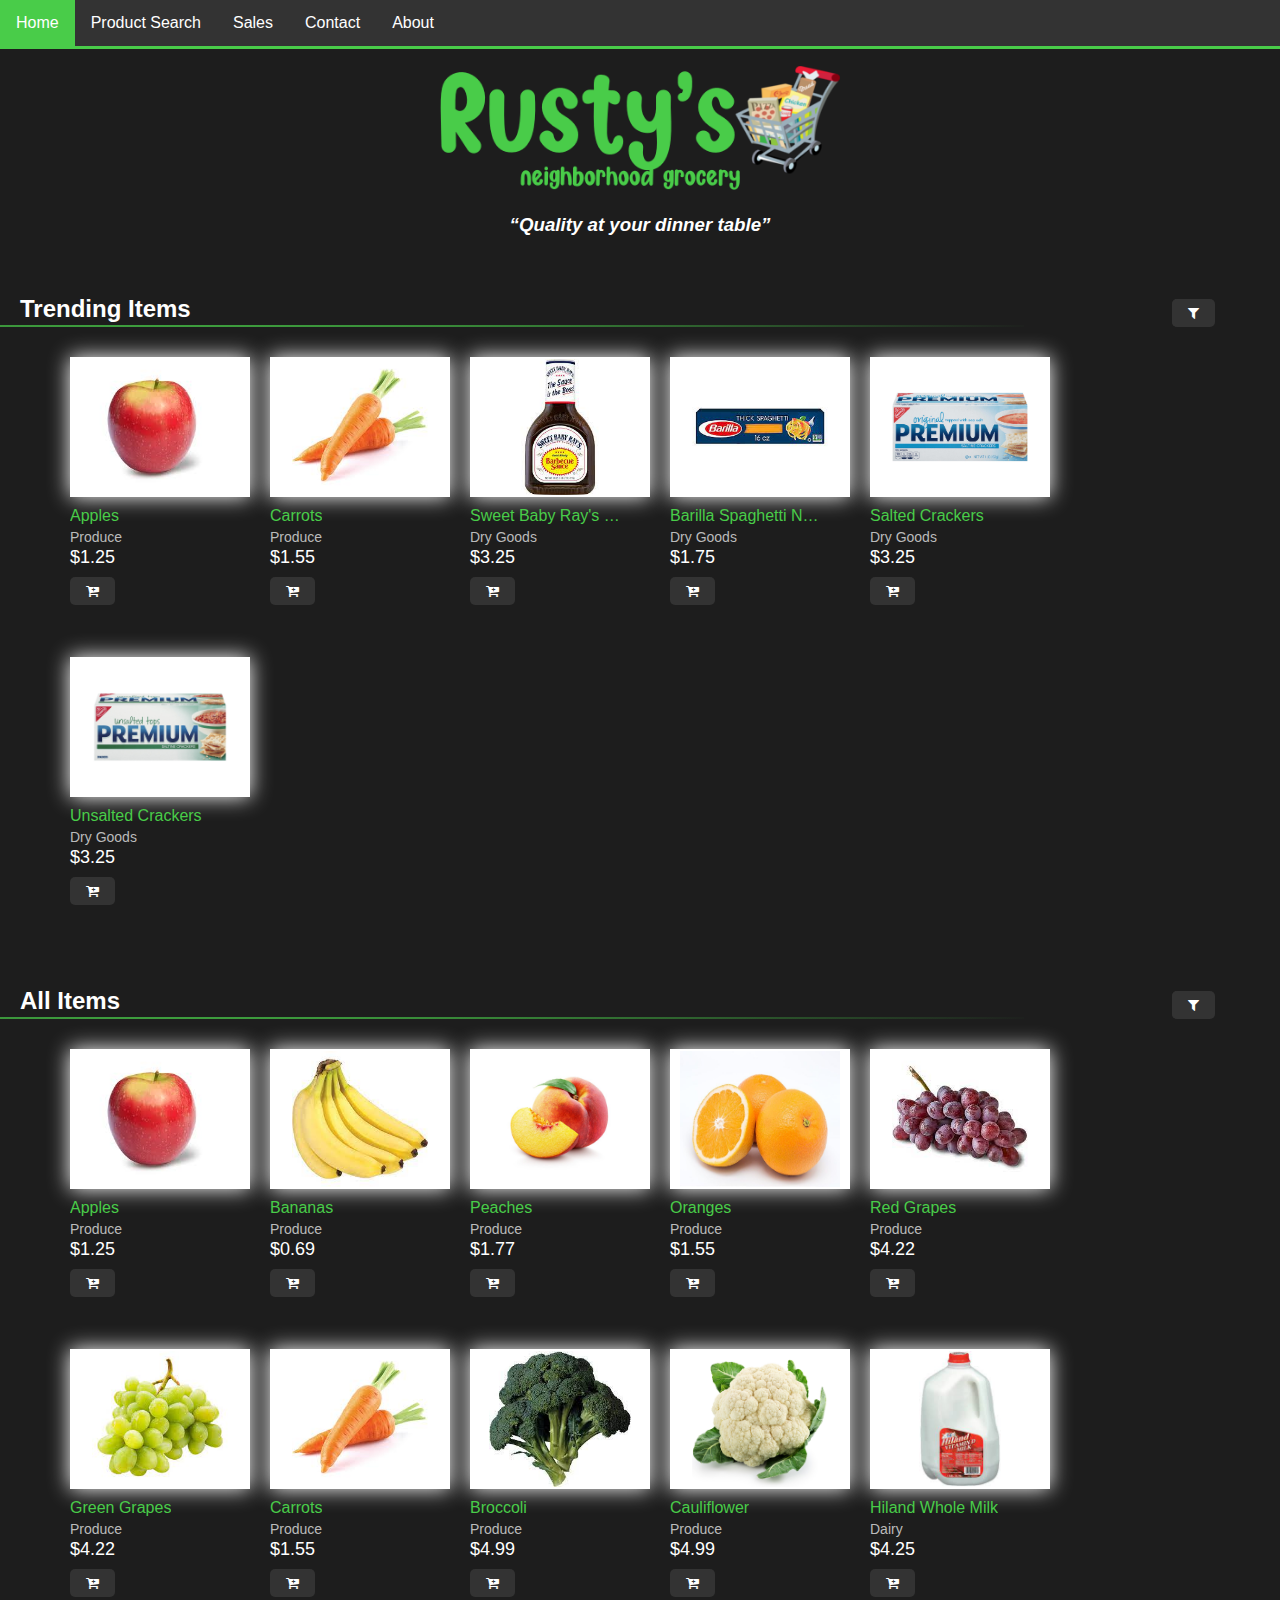
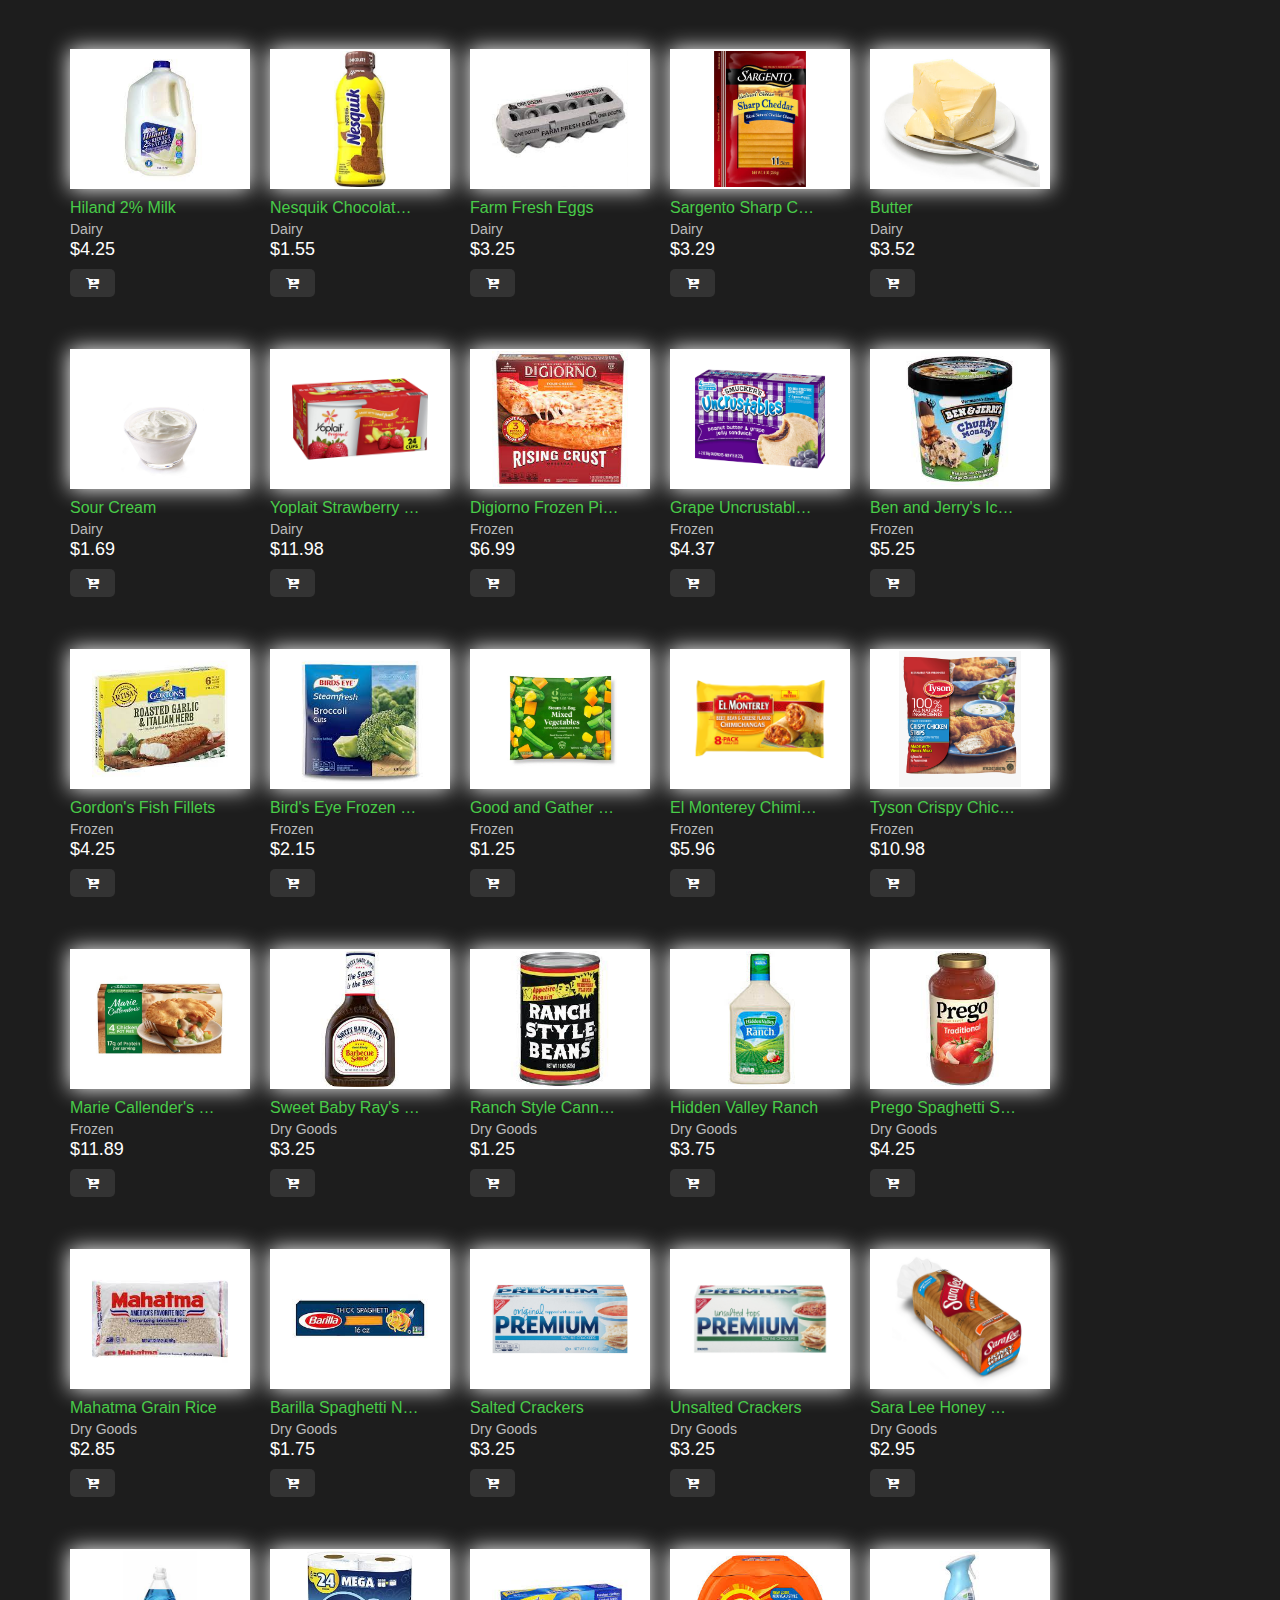
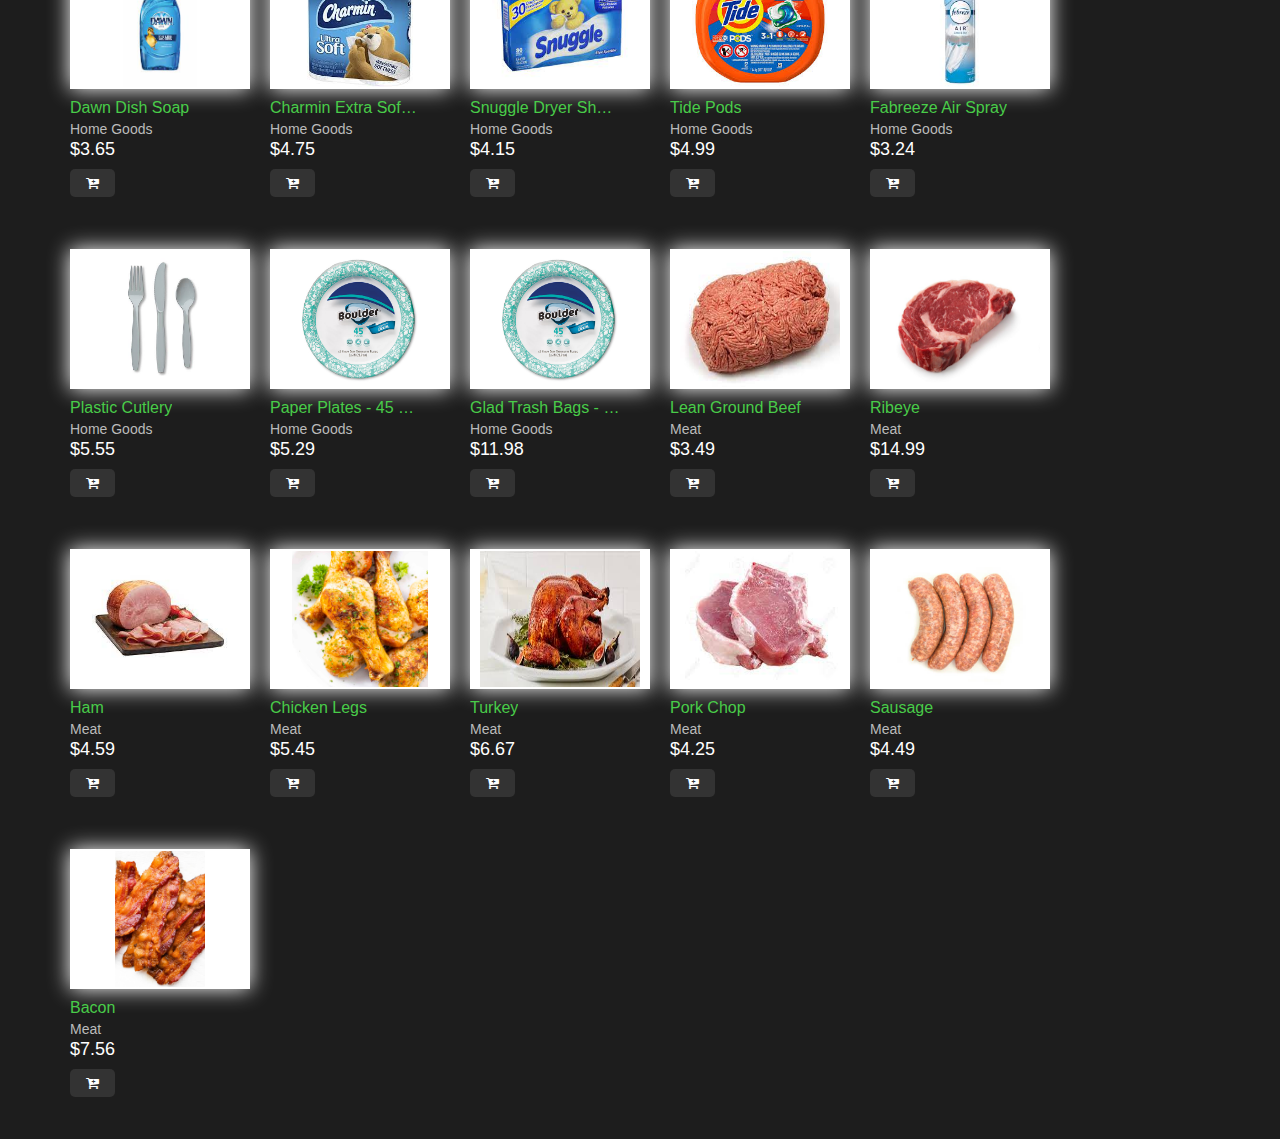
==== commit 3e45d3ee: "added slogan, removed not needed text" ====
--- a/index.html
+++ b/index.html
@@ -22,12 +22,8 @@
     </nav>
     <main id="home">
         <div class="intro">
-            <h1>Welcome to Rusty's Neighborhood Grocery!</h1>
             <img id="rustys-logo" src="imgs/RustysLogoTrimmed.png">
-            <p>At Rusty's, we believe your time is the most valuable product.
-                <br>We strive to get you the information you need, so you have more time for everything else!
-                <br>Please use our product search to learn more about what we carry, and feel free to contact us at anytime!
-            </p>
+            <h3 id="slogan"><cite>“Quality at your dinner table”</cite></h3>
         </div>
         <div class="trending">
             <div class="trending-header">
--- a/styles.css
+++ b/styles.css
@@ -16,6 +16,7 @@
     flex-direction: column;
     align-items: center;
     height: auto;
+    margin-top: 15px;
 }
 
 img {
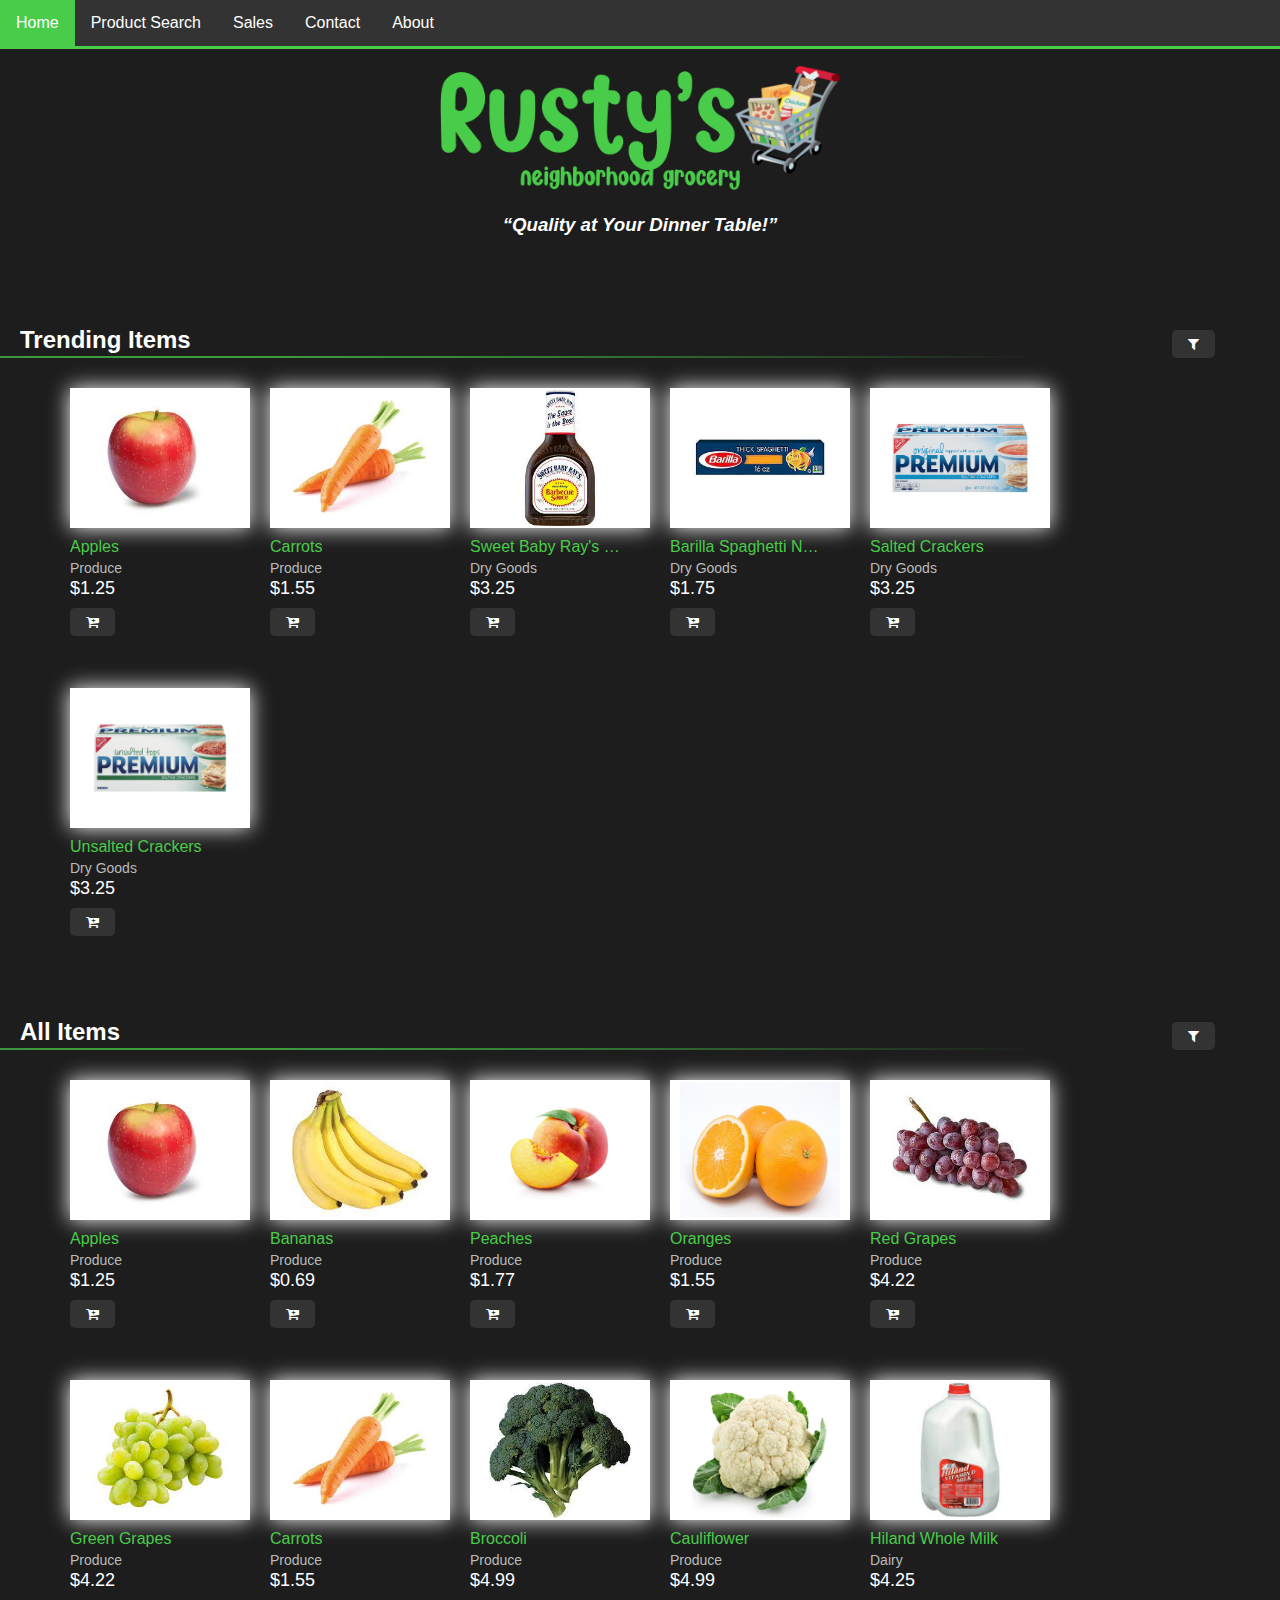
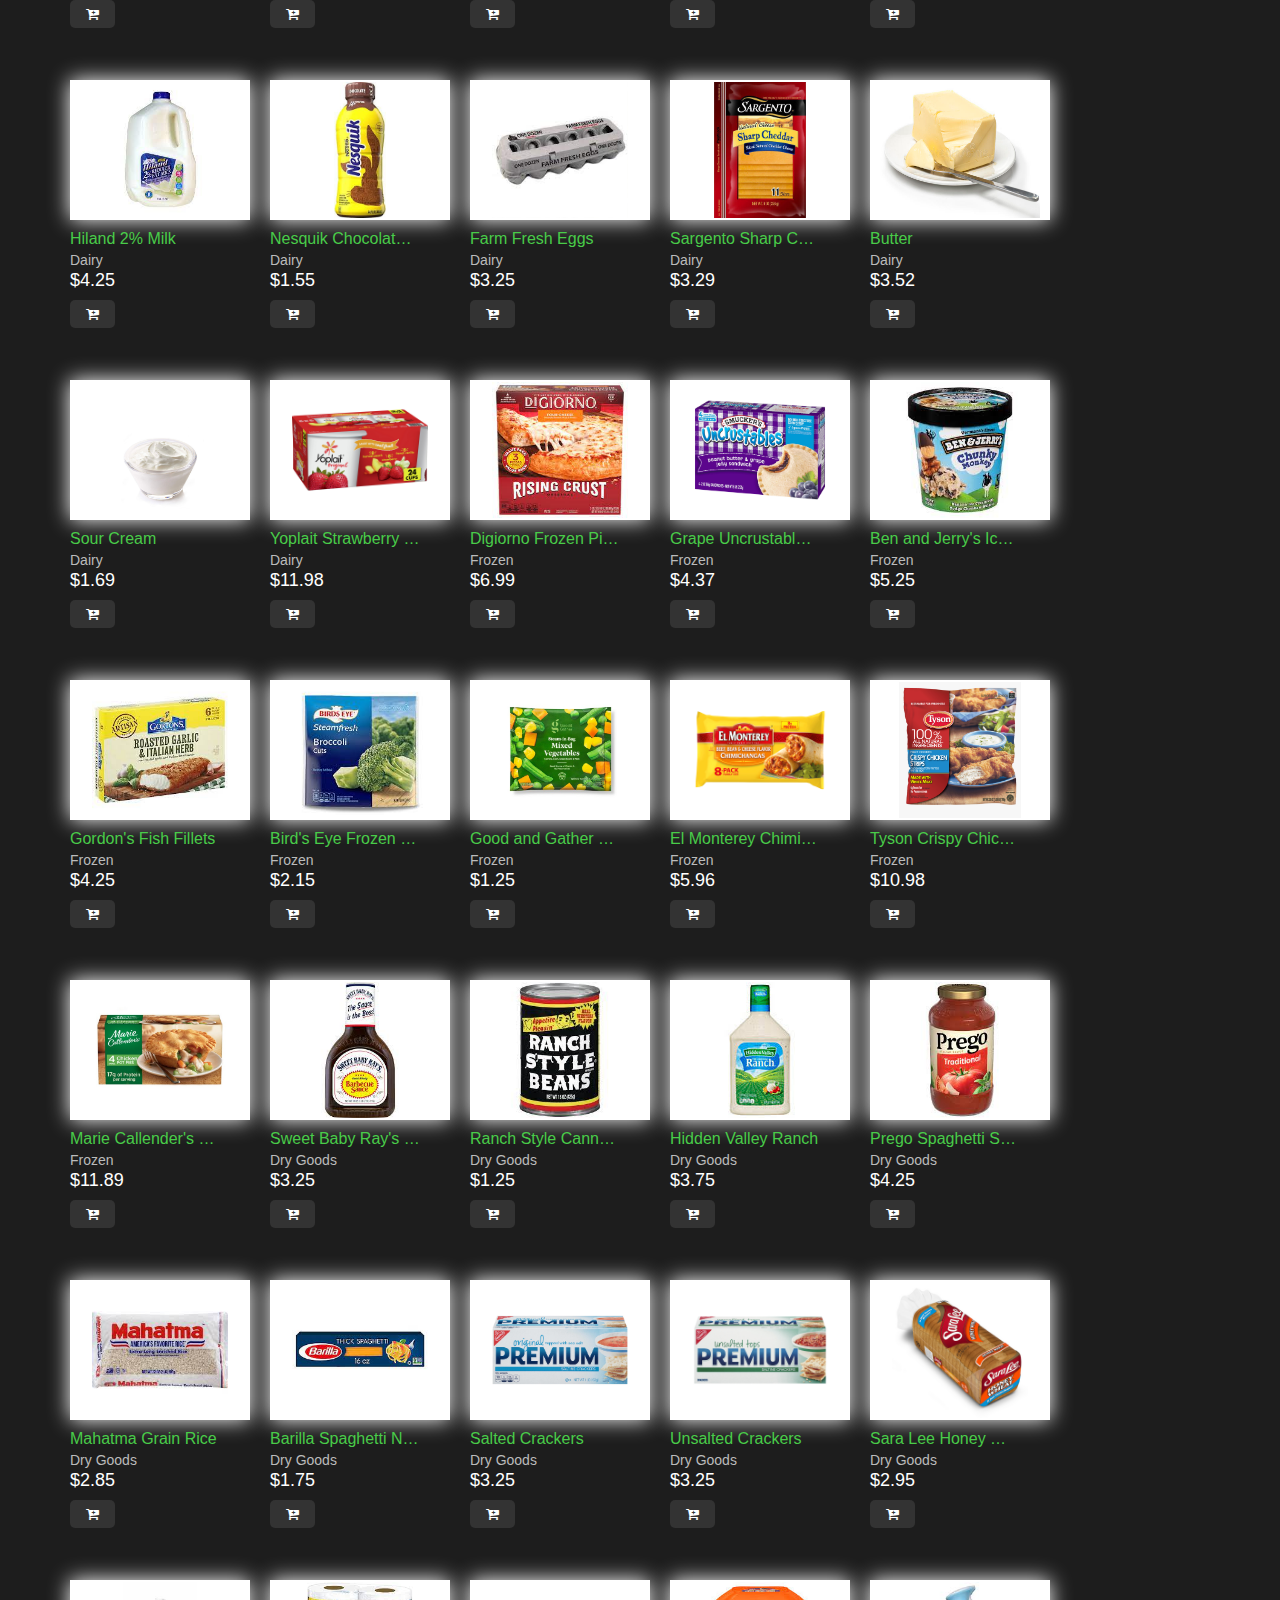
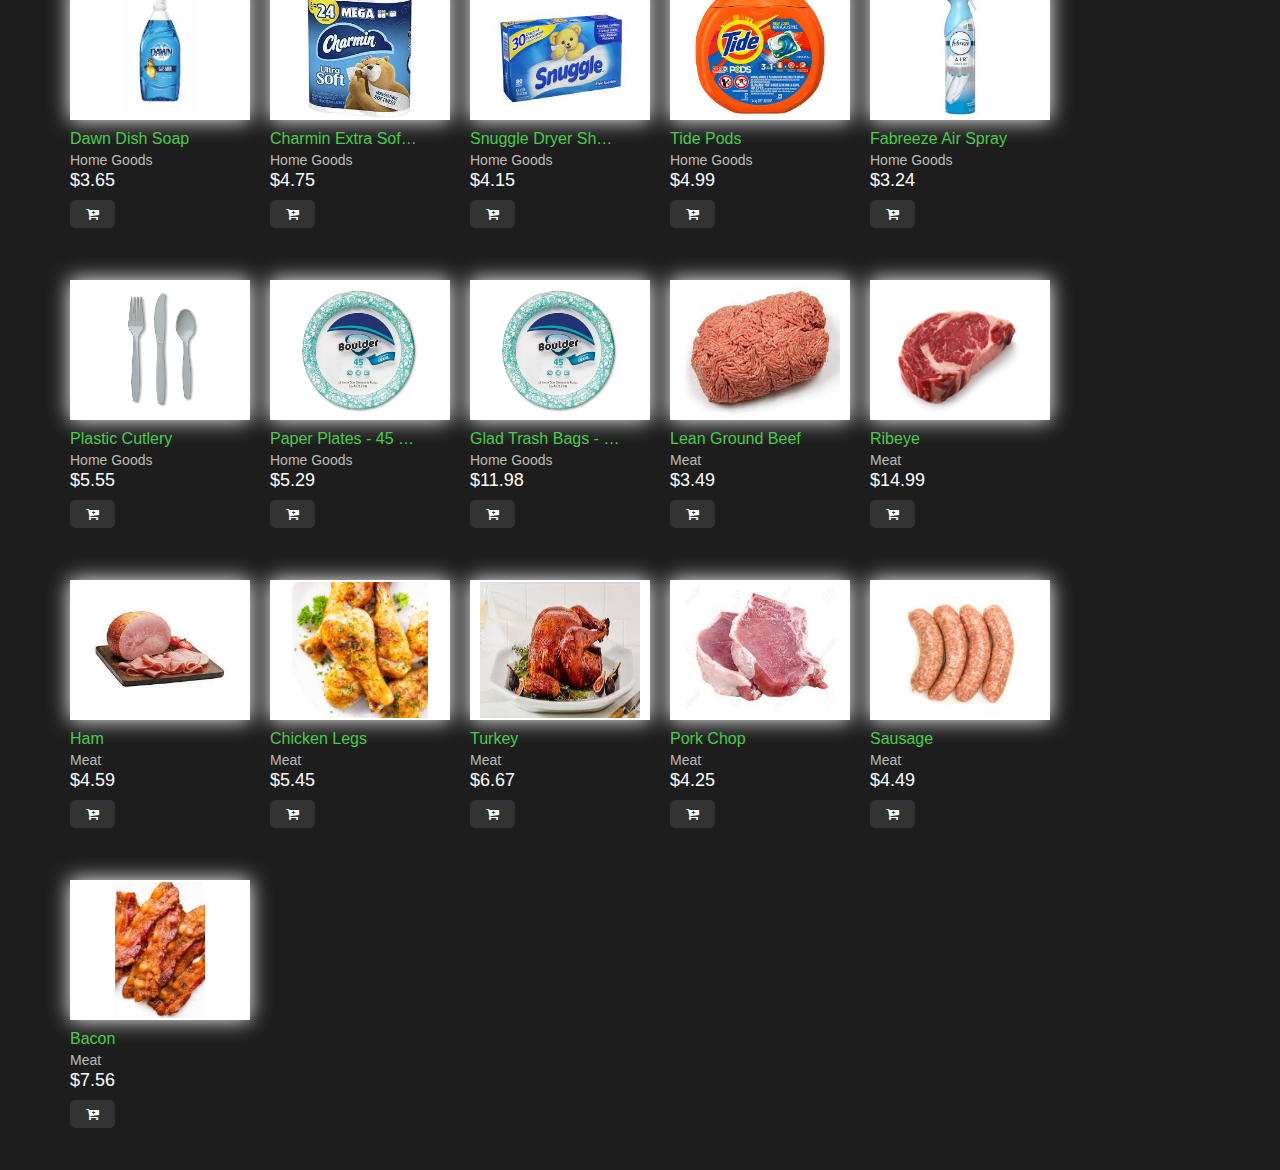
==== commit f426dcc7: "Update index.html" ====
--- a/index.html
+++ b/index.html
@@ -23,7 +23,7 @@
     <main id="home">
         <div class="intro">
             <img id="rustys-logo" src="imgs/RustysLogoTrimmed.png">
-            <h3 id="slogan"><cite>“Quality at your dinner table”</cite></h3>
+            <h3 id="slogan"><cite>“Quality at Your Dinner Table!”</cite></h3>
         </div>
         <div class="trending">
             <div class="trending-header">
--- a/styles.css
+++ b/styles.css
@@ -991,4 +991,60 @@
     font-family: 'Garamond';
 }
 
-
+#slogan{
+    text-align: center;
+    margin-bottom: 50px;
+}
+
+#about-story{
+    display: flex;
+    justify-content: space-around;
+    border-top: .5px solid #49cc49;
+    border-bottom: .5px solid #49cc49;
+    padding: 15px 0;
+    font-size: 20px;
+}
+
+.story{
+    width: 30%;
+}
+
+
+.about-cont{
+    margin-top: 50px;
+    display: flex;
+    justify-content: space-around;
+    flex-wrap: wrap;
+    flex-basis: 33.333%;
+
+}
+
+.about-photo{
+    display: flex;
+    flex-direction: column;
+    text-align: center;
+    font-weight: bold;
+}
+
+.about-photo img{
+    border-radius: 180px;
+    border: 3px solid #49cc49;
+    opacity: .50;
+    background-color: gray;
+}
+
+.about-photo img:hover{
+    box-shadow: 0 0 0 2px #49cc49;
+    opacity: 1;
+}
+
+#founders{
+    text-align: center;
+    font-size: 40px;
+    font-weight: bolder;
+}
+
+
+
+
+
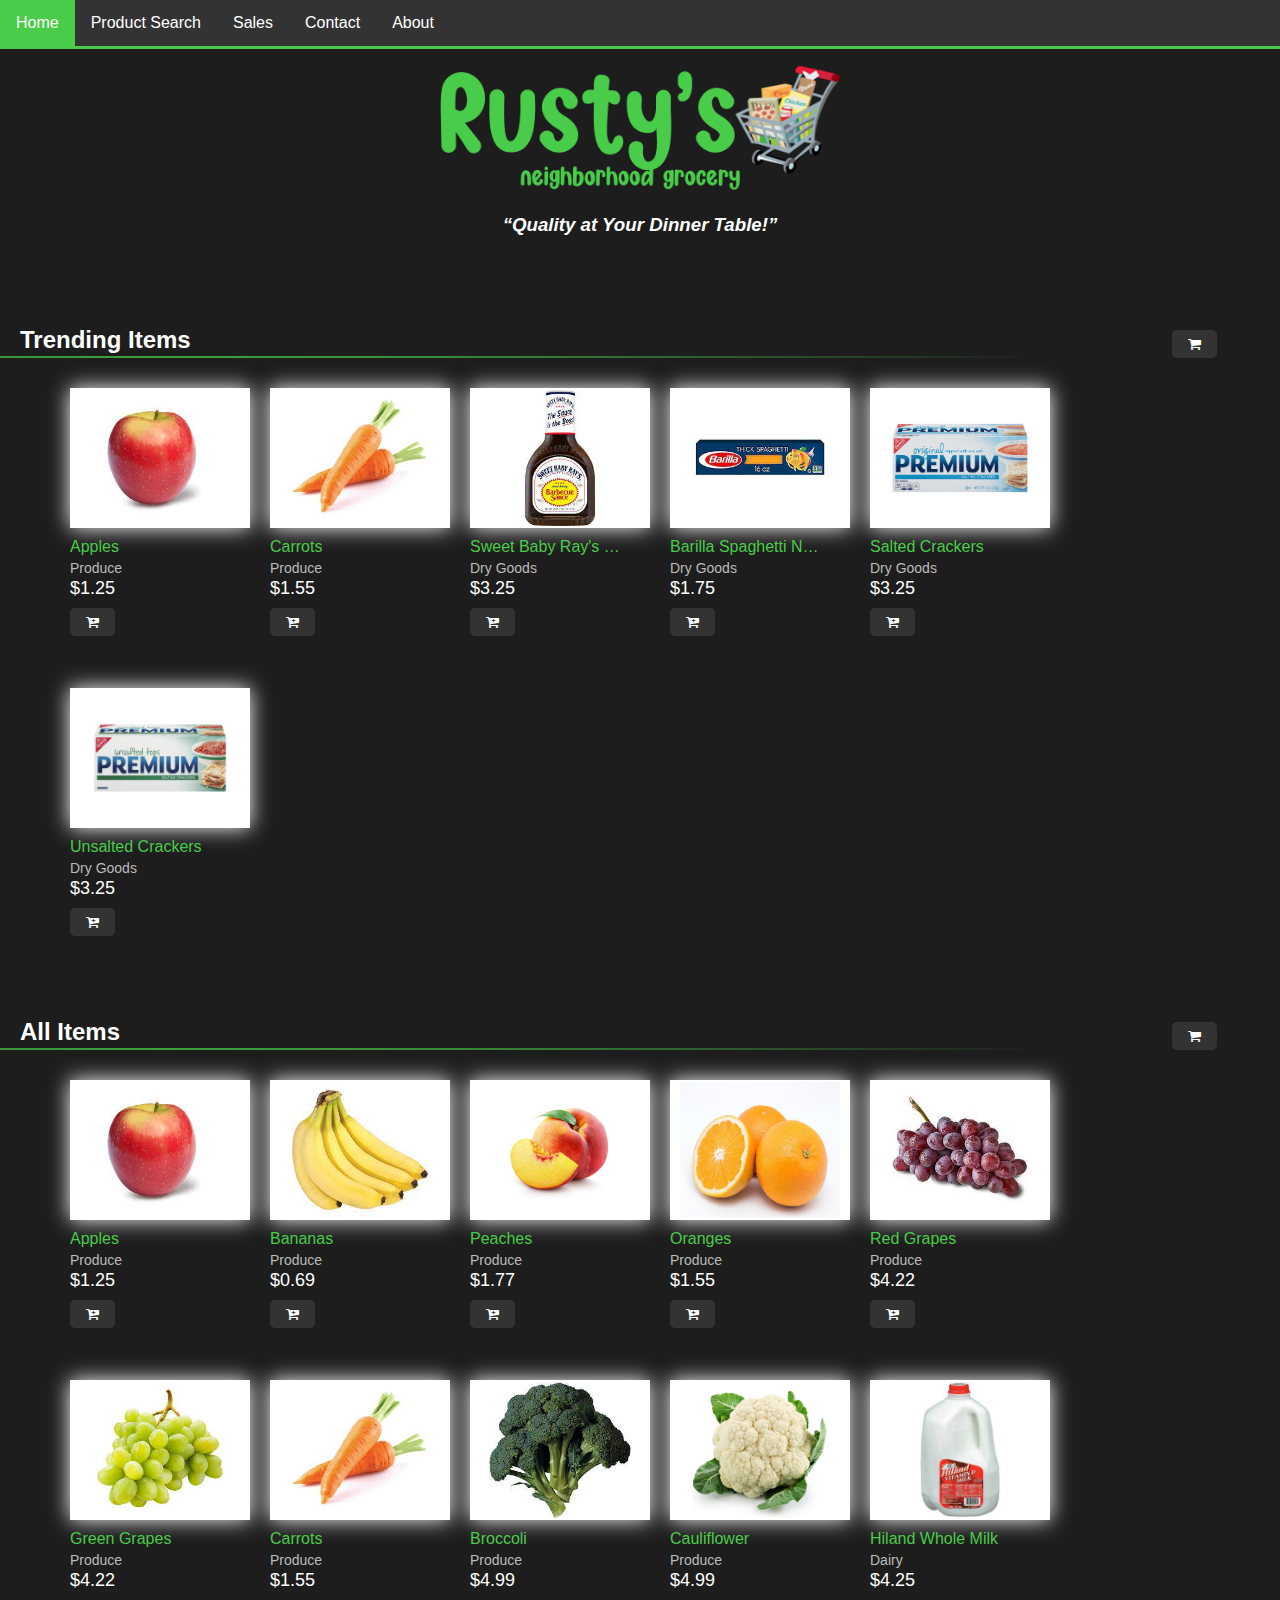
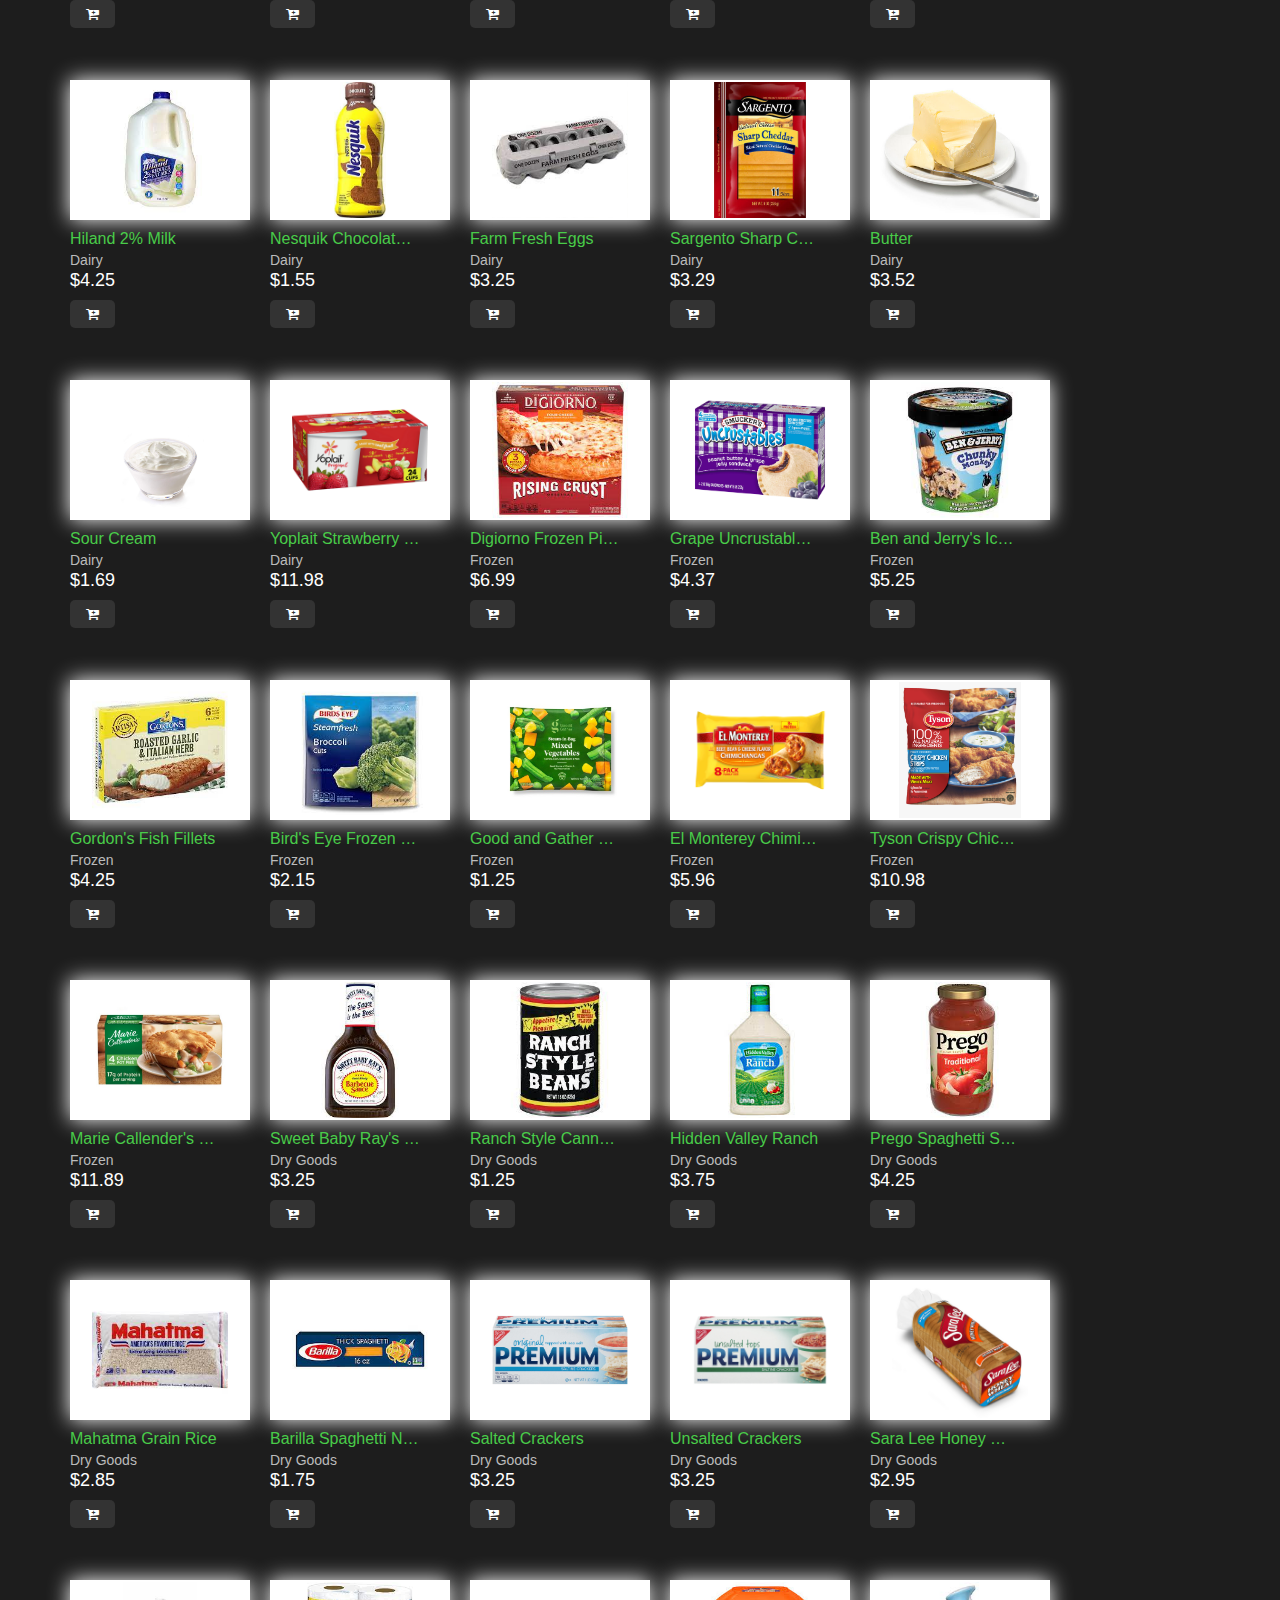
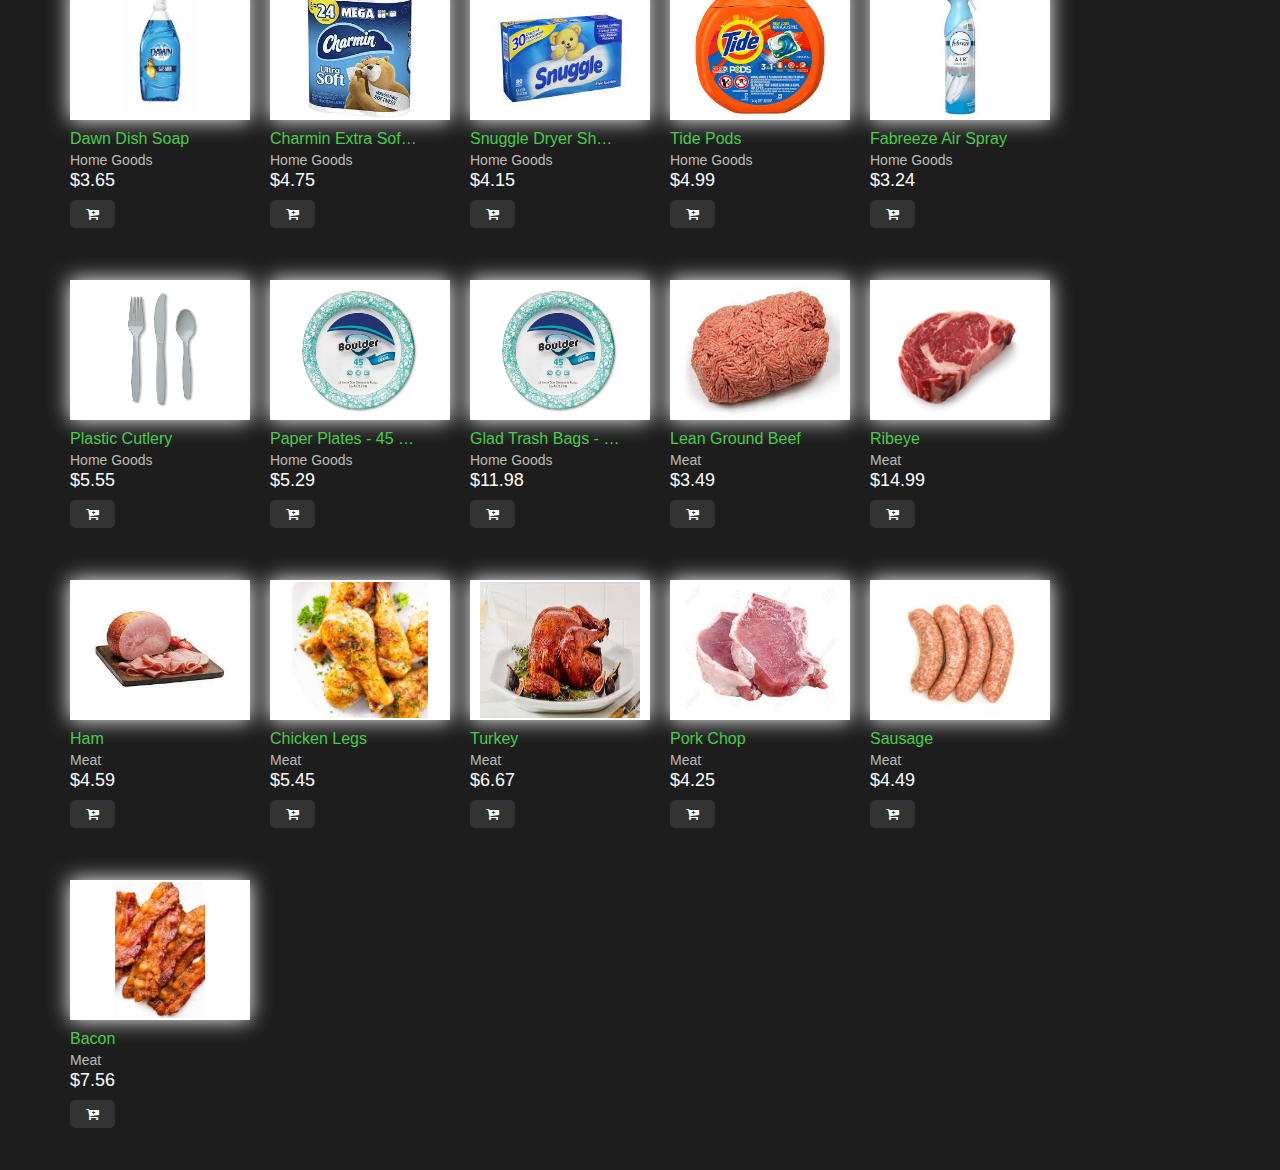
==== commit 9af615d2: "Replaced sort/filter on home page with link to shopping list" ====
--- a/index.html
+++ b/index.html
@@ -17,7 +17,6 @@
             <li><a href="sales.html">Sales</a></li>
             <li><a href="contact.html">Contact</a></li>
             <li><a href="about.html">About</a></li>
-            <!--<li><a href="list.html">List</a></li>-->
           </ul>
     </nav>
     <main id="home">
@@ -28,9 +27,8 @@
         <div class="trending">
             <div class="trending-header">
                 <h2>Trending Items</h2>
-                <div class="sort-filter">
-                    <button ><i class="fa fa-sort"></i></button> 
-                    <button><i class="fa fa-filter"></i></button>
+                <div class="shoppinglist">
+                    <button><a href="list.html"><i class="fa fa fa fa-shopping-cart" style="color:white;"></i></a></button>
                 </div>
             </div>
             <div class="divider">
@@ -43,9 +41,8 @@
         <div class="allitems">
             <div class="allitems-header">
                 <h2>All Items</h2>
-                <div class="sort-filter">
-                    <button><i class="fa fa-sort"></i></button>
-                    <button><i class="fa fa-filter"></i></button>
+                <div class="shoppinglist">
+                    <button><a href="list.html"><i class="fa fa fa fa-shopping-cart" style="color:white;"></i></a></button>
                 </div>
             </div>
             <div class="divider">
--- a/styles.css
+++ b/styles.css
@@ -220,10 +220,6 @@
     font-size: 18px;
     position: absolute;
     margin-top:50px ;
-}
-
-#home #prodQty {
-
 }
 
 #home button {
@@ -633,10 +629,6 @@
     margin-top:50px ;
 }
 
-#home #prodQty {
-
-}
-
 #home button {
     position: absolute;
     margin-top:80px;
